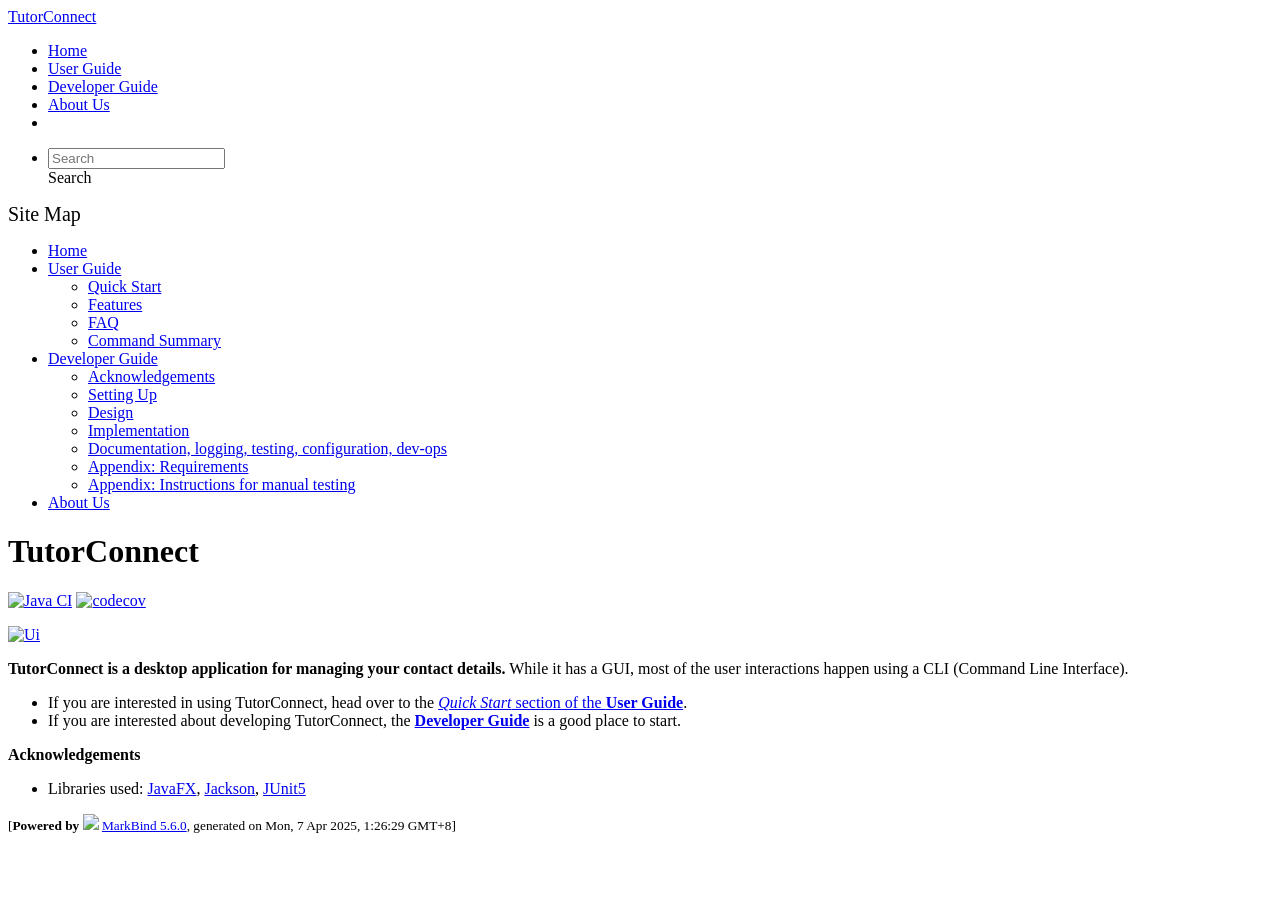
==== index.html @ f3bcaa6d "deploy: 691e866ad6673d917e5876201c3d41cce372ce28" ====
<!DOCTYPE html>
<html>
<head>
    <meta charset="utf-8">
    <meta http-equiv="X-UA-Compatible" content="IE=edge">
    <meta name="generator" content="MarkBind 5.6.0">
    <meta name="viewport" content="width=device-width, initial-scale=1"><title>TutorConnect</title> <link rel="stylesheet" href="/tp/markbind/css/bootstrap.min.css"> <link rel="stylesheet" href="/tp/markbind/fontawesome/css/all.min.css"> <link rel="stylesheet" href="/tp/markbind/glyphicons/css/bootstrap-glyphicons.min.css"><link rel="stylesheet" href="/tp/markbind/css/codeblock-light.min.css"><link rel="stylesheet" href="/tp/markbind/css/markbind.min.css"><link rel="stylesheet" href="/tp/plugins/markbind-plugin-anchors/markbind-plugin-anchors.css"><link rel="stylesheet" href="/tp/plugins/markbind-plugin-tree/markbind-plugin-tree.css">
    
  <link rel="stylesheet" href="/tp/stylesheets/main.css">
<link rel="icon" href="/tp/images/SeEduLogo.png"></head>
<script>
  const baseUrl = '/tp'
</script>
<body >
<div id="app" data-server-rendered="true"><header sticky=""><div data-v-7c0fd418><nav class="navbar navbar-expand-md d-print-none navbar-dark bg-dark" data-v-7c0fd418><div class="container-fluid" data-v-7c0fd418><div class="navbar-left" data-v-7c0fd418><a href="/tp/index.html" title="Home" class="navbar-brand" data-v-7c0fd418>TutorConnect</a></div> <div class="navbar-default" data-v-7c0fd418><ul class="navbar-nav me-auto mt-2 mt-lg-0" data-v-7c0fd418> <li data-v-7c0fd418><a href="/tp/index.html" class="nav-link" data-v-7c0fd418>Home</a></li> <li data-v-7c0fd418><a href="/tp/UserGuide.html" class="nav-link" data-v-7c0fd418>User Guide</a></li> <li data-v-7c0fd418><a href="/tp/DeveloperGuide.html" class="nav-link" data-v-7c0fd418>Developer Guide</a></li> <li data-v-7c0fd418><a href="/tp/AboutUs.html" class="nav-link" data-v-7c0fd418>About Us</a></li> <li data-v-7c0fd418><a href="https://github.com/se-edu/addressbook-level3" target="_blank" class="nav-link" data-v-7c0fd418><span data-v-7c0fd418><span aria-hidden="true" class="fab fa-github" data-v-7c0fd418></span></span></a></li></ul></div> <ul class="navbar-nav navbar-right" data-v-7c0fd418><li data-v-7c0fd418><form class="navbar-form" data-v-7c0fd418><div class="dropdown" style="position:relative;" data-v-4f6e9aec><input data-bs-toggle="dropdown" type="text" placeholder="Search" autocomplete="off" value="" class="form-control" data-v-4f6e9aec> <div class="form-control placeholder-div-hidden" data-v-4f6e9aec>
      Search
    </div> <ul class="dropdown-menu search-dropdown-menu dropdown-menu-hidden dropdown-menu-end" data-v-4f6e9aec></ul></div></form></li></ul></div></nav> <div class="lower-navbar-container" style="display:none;" data-v-7c0fd418><!----> <!----></div></div></header> <div id="flex-body"><nav id="site-nav" data-v-e6005420><div class="site-nav-top" data-v-e6005420><div class="fw-bold mb-2" style="font-size:1.25rem;" data-v-e6005420>Site Map</div></div> <div class="nav-component slim-scroll" data-v-e6005420><div class="site-nav-root"><ul class="site-nav-list site-nav-list-root" data-v-e6005420><li data-v-e6005420><div onclick="handleSiteNavClick(this)" class="site-nav-default-list-item site-nav-list-item-0" data-v-e6005420><a href="/tp/index.html" data-v-e6005420>Home</a></div></li> <li data-v-e6005420><div onclick="handleSiteNavClick(this)" class="site-nav-default-list-item site-nav-list-item-0" data-v-e6005420><a href="/tp/UserGuide.html" data-v-e6005420>User Guide</a> <div class="site-nav-dropdown-btn-container" data-v-e6005420><i onclick="handleSiteNavClick(this.parentNode.parentNode, false); event.stopPropagation();" class="site-nav-dropdown-btn-icon site-nav-rotate-icon" data-v-e6005420><span aria-hidden="true" class="glyphicon glyphicon-menu-down" data-v-e6005420></span></i></div></div><ul class="site-nav-dropdown-container site-nav-dropdown-container-open site-nav-list" data-v-e6005420><li data-v-e6005420><div onclick="handleSiteNavClick(this)" class="site-nav-default-list-item site-nav-list-item-1" data-v-e6005420><a href="/tp/UserGuide.html#quick-start" data-v-e6005420>Quick Start</a></div></li> <li data-v-e6005420><div onclick="handleSiteNavClick(this)" class="site-nav-default-list-item site-nav-list-item-1" data-v-e6005420><a href="/tp/UserGuide.html#features" data-v-e6005420>Features</a></div></li> <li data-v-e6005420><div onclick="handleSiteNavClick(this)" class="site-nav-default-list-item site-nav-list-item-1" data-v-e6005420><a href="/tp/UserGuide.html#faq" data-v-e6005420>FAQ</a></div></li> <li data-v-e6005420><div onclick="handleSiteNavClick(this)" class="site-nav-default-list-item site-nav-list-item-1" data-v-e6005420><a href="/tp/UserGuide.html#faq" data-v-e6005420>Command Summary</a></div></li></ul></li> <li data-v-e6005420><div onclick="handleSiteNavClick(this)" class="site-nav-default-list-item site-nav-list-item-0" data-v-e6005420><a href="/tp/DeveloperGuide.html" data-v-e6005420>Developer Guide</a> <div class="site-nav-dropdown-btn-container" data-v-e6005420><i onclick="handleSiteNavClick(this.parentNode.parentNode, false); event.stopPropagation();" class="site-nav-dropdown-btn-icon site-nav-rotate-icon" data-v-e6005420><span aria-hidden="true" class="glyphicon glyphicon-menu-down" data-v-e6005420></span></i></div></div><ul class="site-nav-dropdown-container site-nav-dropdown-container-open site-nav-list" data-v-e6005420><li data-v-e6005420><div onclick="handleSiteNavClick(this)" class="site-nav-default-list-item site-nav-list-item-1" data-v-e6005420><a href="/tp/DeveloperGuide.html#acknowledgements" data-v-e6005420>Acknowledgements</a></div></li> <li data-v-e6005420><div onclick="handleSiteNavClick(this)" class="site-nav-default-list-item site-nav-list-item-1" data-v-e6005420><a href="/tp/DeveloperGuide.html#setting-up-getting-started" data-v-e6005420>Setting Up</a></div></li> <li data-v-e6005420><div onclick="handleSiteNavClick(this)" class="site-nav-default-list-item site-nav-list-item-1" data-v-e6005420><a href="/tp/DeveloperGuide.html#design" data-v-e6005420>Design</a></div></li> <li data-v-e6005420><div onclick="handleSiteNavClick(this)" class="site-nav-default-list-item site-nav-list-item-1" data-v-e6005420><a href="/tp/DeveloperGuide.html#implementation" data-v-e6005420>Implementation</a></div></li> <li data-v-e6005420><div onclick="handleSiteNavClick(this)" class="site-nav-default-list-item site-nav-list-item-1" data-v-e6005420><a href="/tp/DeveloperGuide.html#documentation-logging-testing-configuration-dev-ops" data-v-e6005420>Documentation, logging, testing, configuration, dev-ops</a></div></li> <li data-v-e6005420><div onclick="handleSiteNavClick(this)" class="site-nav-default-list-item site-nav-list-item-1" data-v-e6005420><a href="/tp/DeveloperGuide.html#appendix-requirements" data-v-e6005420>Appendix: Requirements</a></div></li> <li data-v-e6005420><div onclick="handleSiteNavClick(this)" class="site-nav-default-list-item site-nav-list-item-1" data-v-e6005420><a href="/tp/DeveloperGuide.html#appendix-instructions-for-manual-testing" data-v-e6005420>Appendix: Instructions for manual testing</a></div></li></ul></li> <li data-v-e6005420><div onclick="handleSiteNavClick(this)" class="site-nav-default-list-item site-nav-list-item-0" data-v-e6005420><a href="/tp/AboutUs.html" data-v-e6005420>About Us</a></div></li> <!----></ul></div></div> <!----></nav> <div id="content-wrapper"><h1 id="tutorconnect">TutorConnect<a href="#tutorconnect" onclick="event.stopPropagation()" class="fa fa-anchor"></a></h1> <p><a href="https://github.com/AY2425S2-CS2103-F08-4/tp/actions/workflows/gradle.yml"><img src="https://github.com/AY2425S2-CS2103-F08-4/tp/actions/workflows/gradle.yml/badge.svg" alt="Java CI" class="img-fluid"></a> <a href="https://codecov.io/gh/AY2425S2-CS2103-F08-4/tp"><img src="https://codecov.io/gh/AY2425S2-CS2103-F08-4/tp/graph/badge.svg?token=2KZ8B3FL4R" alt="codecov" class="img-fluid"></a></p> <p><a href="/tp/images/Ui.png" target="_self"><img src="/tp/images/Ui.png" alt="Ui" class="img-fluid"></a></p> <p><strong>TutorConnect is a desktop application for managing your contact details.</strong> While it has a GUI, most of the user interactions happen using a CLI (Command Line Interface).</p> <ul><li>If you are interested in using TutorConnect, head over to the <a href="/tp/UserGuide.html#quick-start"><em>Quick Start</em> section of the <strong>User Guide</strong></a>.</li> <li>If you are interested about developing TutorConnect, the <a href="/tp/DeveloperGuide.html"><strong>Developer Guide</strong></a> is a good place to start.</li></ul> <p><strong>Acknowledgements</strong></p> <ul><li>Libraries used: <a href="https://openjfx.io/">JavaFX</a>, <a href="https://github.com/FasterXML/jackson">Jackson</a>, <a href="https://github.com/junit-team/junit5">JUnit5</a></li></ul></div> <nav id="page-nav" data-v-e6005420><div class="nav-component slim-scroll" data-v-e6005420></div> <!----></nav> <div aria-hidden="true" class="scroll-top-button fa-lg d-print-none" style="display:none;bottom:2%;right:2%;position:fixed;"><i class="fas fa-arrow-circle-up"></i></div></div> <footer><div class="text-center"><small>[<span><strong>Powered by</strong></span> <img src="https://markbind.org/favicon.ico" width="30"> <a href="https://markbind.org/">MarkBind 5.6.0</a>, generated on Mon, 7 Apr 2025, 1:26:29 GMT+8]</small></div></footer></div>
</body><script src="/tp/markbind/js/bootstrap-utility.min.js"></script>
<script src="/tp/markbind/js/polyfill.min.js"></script>
<script src="/tp/markbind/js/vue.min.js"></script>
<script src="/tp/markbind/js/markbind.min.js"></script>
<script src="index.page-vue-render.js"></script>
<script>
  MarkBind.setupWithSearch()
</script>
</html>
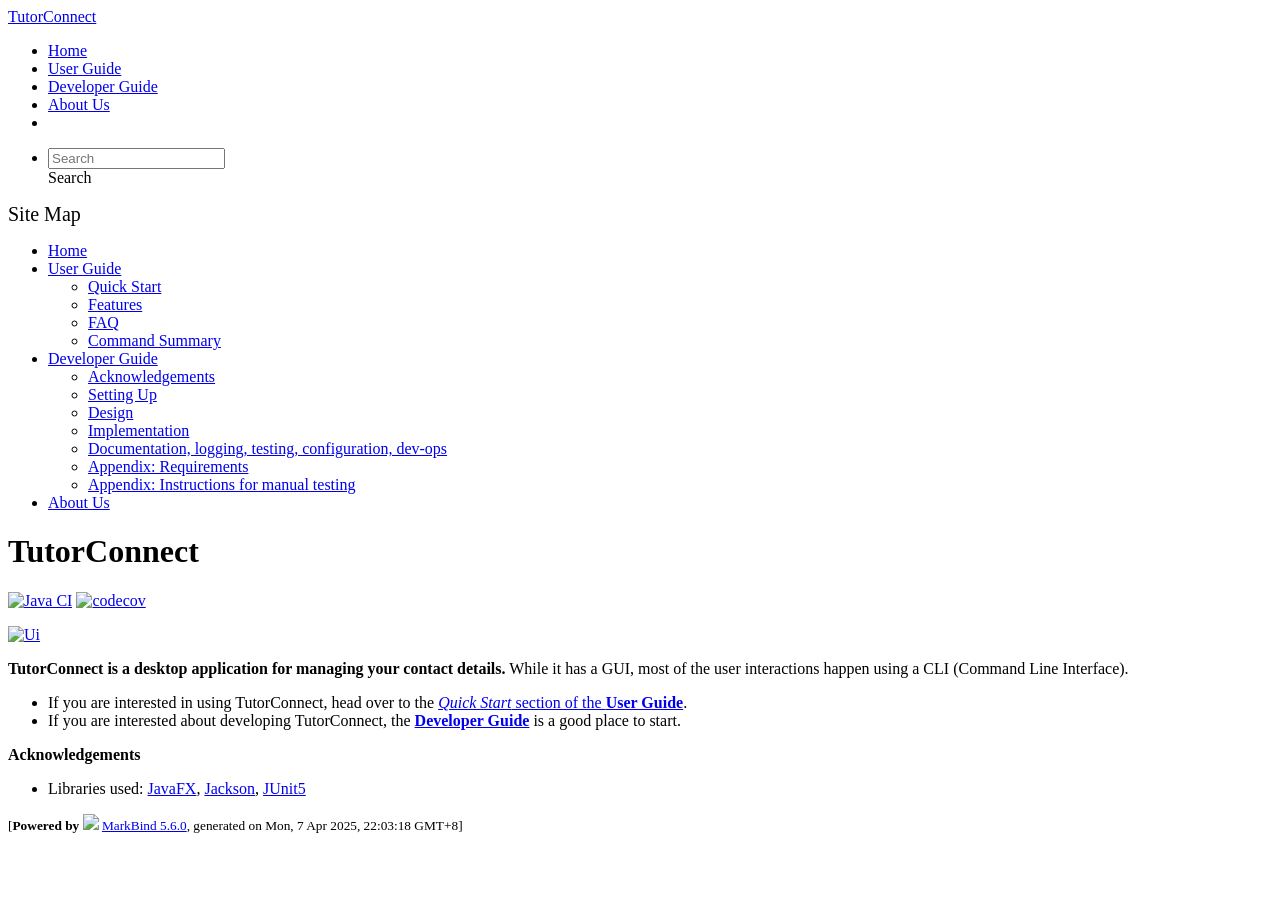
==== commit 46ce066a: "deploy: 313cc366f4152d701119a39ebd73e6bf0dab6361" ====
--- a/index.html
+++ b/index.html
@@ -14,7 +14,7 @@
 <body >
 <div id="app" data-server-rendered="true"><header sticky=""><div data-v-7c0fd418><nav class="navbar navbar-expand-md d-print-none navbar-dark bg-dark" data-v-7c0fd418><div class="container-fluid" data-v-7c0fd418><div class="navbar-left" data-v-7c0fd418><a href="/tp/index.html" title="Home" class="navbar-brand" data-v-7c0fd418>TutorConnect</a></div> <div class="navbar-default" data-v-7c0fd418><ul class="navbar-nav me-auto mt-2 mt-lg-0" data-v-7c0fd418> <li data-v-7c0fd418><a href="/tp/index.html" class="nav-link" data-v-7c0fd418>Home</a></li> <li data-v-7c0fd418><a href="/tp/UserGuide.html" class="nav-link" data-v-7c0fd418>User Guide</a></li> <li data-v-7c0fd418><a href="/tp/DeveloperGuide.html" class="nav-link" data-v-7c0fd418>Developer Guide</a></li> <li data-v-7c0fd418><a href="/tp/AboutUs.html" class="nav-link" data-v-7c0fd418>About Us</a></li> <li data-v-7c0fd418><a href="https://github.com/se-edu/addressbook-level3" target="_blank" class="nav-link" data-v-7c0fd418><span data-v-7c0fd418><span aria-hidden="true" class="fab fa-github" data-v-7c0fd418></span></span></a></li></ul></div> <ul class="navbar-nav navbar-right" data-v-7c0fd418><li data-v-7c0fd418><form class="navbar-form" data-v-7c0fd418><div class="dropdown" style="position:relative;" data-v-4f6e9aec><input data-bs-toggle="dropdown" type="text" placeholder="Search" autocomplete="off" value="" class="form-control" data-v-4f6e9aec> <div class="form-control placeholder-div-hidden" data-v-4f6e9aec>
       Search
-    </div> <ul class="dropdown-menu search-dropdown-menu dropdown-menu-hidden dropdown-menu-end" data-v-4f6e9aec></ul></div></form></li></ul></div></nav> <div class="lower-navbar-container" style="display:none;" data-v-7c0fd418><!----> <!----></div></div></header> <div id="flex-body"><nav id="site-nav" data-v-e6005420><div class="site-nav-top" data-v-e6005420><div class="fw-bold mb-2" style="font-size:1.25rem;" data-v-e6005420>Site Map</div></div> <div class="nav-component slim-scroll" data-v-e6005420><div class="site-nav-root"><ul class="site-nav-list site-nav-list-root" data-v-e6005420><li data-v-e6005420><div onclick="handleSiteNavClick(this)" class="site-nav-default-list-item site-nav-list-item-0" data-v-e6005420><a href="/tp/index.html" data-v-e6005420>Home</a></div></li> <li data-v-e6005420><div onclick="handleSiteNavClick(this)" class="site-nav-default-list-item site-nav-list-item-0" data-v-e6005420><a href="/tp/UserGuide.html" data-v-e6005420>User Guide</a> <div class="site-nav-dropdown-btn-container" data-v-e6005420><i onclick="handleSiteNavClick(this.parentNode.parentNode, false); event.stopPropagation();" class="site-nav-dropdown-btn-icon site-nav-rotate-icon" data-v-e6005420><span aria-hidden="true" class="glyphicon glyphicon-menu-down" data-v-e6005420></span></i></div></div><ul class="site-nav-dropdown-container site-nav-dropdown-container-open site-nav-list" data-v-e6005420><li data-v-e6005420><div onclick="handleSiteNavClick(this)" class="site-nav-default-list-item site-nav-list-item-1" data-v-e6005420><a href="/tp/UserGuide.html#quick-start" data-v-e6005420>Quick Start</a></div></li> <li data-v-e6005420><div onclick="handleSiteNavClick(this)" class="site-nav-default-list-item site-nav-list-item-1" data-v-e6005420><a href="/tp/UserGuide.html#features" data-v-e6005420>Features</a></div></li> <li data-v-e6005420><div onclick="handleSiteNavClick(this)" class="site-nav-default-list-item site-nav-list-item-1" data-v-e6005420><a href="/tp/UserGuide.html#faq" data-v-e6005420>FAQ</a></div></li> <li data-v-e6005420><div onclick="handleSiteNavClick(this)" class="site-nav-default-list-item site-nav-list-item-1" data-v-e6005420><a href="/tp/UserGuide.html#faq" data-v-e6005420>Command Summary</a></div></li></ul></li> <li data-v-e6005420><div onclick="handleSiteNavClick(this)" class="site-nav-default-list-item site-nav-list-item-0" data-v-e6005420><a href="/tp/DeveloperGuide.html" data-v-e6005420>Developer Guide</a> <div class="site-nav-dropdown-btn-container" data-v-e6005420><i onclick="handleSiteNavClick(this.parentNode.parentNode, false); event.stopPropagation();" class="site-nav-dropdown-btn-icon site-nav-rotate-icon" data-v-e6005420><span aria-hidden="true" class="glyphicon glyphicon-menu-down" data-v-e6005420></span></i></div></div><ul class="site-nav-dropdown-container site-nav-dropdown-container-open site-nav-list" data-v-e6005420><li data-v-e6005420><div onclick="handleSiteNavClick(this)" class="site-nav-default-list-item site-nav-list-item-1" data-v-e6005420><a href="/tp/DeveloperGuide.html#acknowledgements" data-v-e6005420>Acknowledgements</a></div></li> <li data-v-e6005420><div onclick="handleSiteNavClick(this)" class="site-nav-default-list-item site-nav-list-item-1" data-v-e6005420><a href="/tp/DeveloperGuide.html#setting-up-getting-started" data-v-e6005420>Setting Up</a></div></li> <li data-v-e6005420><div onclick="handleSiteNavClick(this)" class="site-nav-default-list-item site-nav-list-item-1" data-v-e6005420><a href="/tp/DeveloperGuide.html#design" data-v-e6005420>Design</a></div></li> <li data-v-e6005420><div onclick="handleSiteNavClick(this)" class="site-nav-default-list-item site-nav-list-item-1" data-v-e6005420><a href="/tp/DeveloperGuide.html#implementation" data-v-e6005420>Implementation</a></div></li> <li data-v-e6005420><div onclick="handleSiteNavClick(this)" class="site-nav-default-list-item site-nav-list-item-1" data-v-e6005420><a href="/tp/DeveloperGuide.html#documentation-logging-testing-configuration-dev-ops" data-v-e6005420>Documentation, logging, testing, configuration, dev-ops</a></div></li> <li data-v-e6005420><div onclick="handleSiteNavClick(this)" class="site-nav-default-list-item site-nav-list-item-1" data-v-e6005420><a href="/tp/DeveloperGuide.html#appendix-requirements" data-v-e6005420>Appendix: Requirements</a></div></li> <li data-v-e6005420><div onclick="handleSiteNavClick(this)" class="site-nav-default-list-item site-nav-list-item-1" data-v-e6005420><a href="/tp/DeveloperGuide.html#appendix-instructions-for-manual-testing" data-v-e6005420>Appendix: Instructions for manual testing</a></div></li></ul></li> <li data-v-e6005420><div onclick="handleSiteNavClick(this)" class="site-nav-default-list-item site-nav-list-item-0" data-v-e6005420><a href="/tp/AboutUs.html" data-v-e6005420>About Us</a></div></li> <!----></ul></div></div> <!----></nav> <div id="content-wrapper"><h1 id="tutorconnect">TutorConnect<a href="#tutorconnect" onclick="event.stopPropagation()" class="fa fa-anchor"></a></h1> <p><a href="https://github.com/AY2425S2-CS2103-F08-4/tp/actions/workflows/gradle.yml"><img src="https://github.com/AY2425S2-CS2103-F08-4/tp/actions/workflows/gradle.yml/badge.svg" alt="Java CI" class="img-fluid"></a> <a href="https://codecov.io/gh/AY2425S2-CS2103-F08-4/tp"><img src="https://codecov.io/gh/AY2425S2-CS2103-F08-4/tp/graph/badge.svg?token=2KZ8B3FL4R" alt="codecov" class="img-fluid"></a></p> <p><a href="/tp/images/Ui.png" target="_self"><img src="/tp/images/Ui.png" alt="Ui" class="img-fluid"></a></p> <p><strong>TutorConnect is a desktop application for managing your contact details.</strong> While it has a GUI, most of the user interactions happen using a CLI (Command Line Interface).</p> <ul><li>If you are interested in using TutorConnect, head over to the <a href="/tp/UserGuide.html#quick-start"><em>Quick Start</em> section of the <strong>User Guide</strong></a>.</li> <li>If you are interested about developing TutorConnect, the <a href="/tp/DeveloperGuide.html"><strong>Developer Guide</strong></a> is a good place to start.</li></ul> <p><strong>Acknowledgements</strong></p> <ul><li>Libraries used: <a href="https://openjfx.io/">JavaFX</a>, <a href="https://github.com/FasterXML/jackson">Jackson</a>, <a href="https://github.com/junit-team/junit5">JUnit5</a></li></ul></div> <nav id="page-nav" data-v-e6005420><div class="nav-component slim-scroll" data-v-e6005420></div> <!----></nav> <div aria-hidden="true" class="scroll-top-button fa-lg d-print-none" style="display:none;bottom:2%;right:2%;position:fixed;"><i class="fas fa-arrow-circle-up"></i></div></div> <footer><div class="text-center"><small>[<span><strong>Powered by</strong></span> <img src="https://markbind.org/favicon.ico" width="30"> <a href="https://markbind.org/">MarkBind 5.6.0</a>, generated on Mon, 7 Apr 2025, 1:26:29 GMT+8]</small></div></footer></div>
+    </div> <ul class="dropdown-menu search-dropdown-menu dropdown-menu-hidden dropdown-menu-end" data-v-4f6e9aec></ul></div></form></li></ul></div></nav> <div class="lower-navbar-container" style="display:none;" data-v-7c0fd418><!----> <!----></div></div></header> <div id="flex-body"><nav id="site-nav" data-v-e6005420><div class="site-nav-top" data-v-e6005420><div class="fw-bold mb-2" style="font-size:1.25rem;" data-v-e6005420>Site Map</div></div> <div class="nav-component slim-scroll" data-v-e6005420><div class="site-nav-root"><ul class="site-nav-list site-nav-list-root" data-v-e6005420><li data-v-e6005420><div onclick="handleSiteNavClick(this)" class="site-nav-default-list-item site-nav-list-item-0" data-v-e6005420><a href="/tp/index.html" data-v-e6005420>Home</a></div></li> <li data-v-e6005420><div onclick="handleSiteNavClick(this)" class="site-nav-default-list-item site-nav-list-item-0" data-v-e6005420><a href="/tp/UserGuide.html" data-v-e6005420>User Guide</a> <div class="site-nav-dropdown-btn-container" data-v-e6005420><i onclick="handleSiteNavClick(this.parentNode.parentNode, false); event.stopPropagation();" class="site-nav-dropdown-btn-icon site-nav-rotate-icon" data-v-e6005420><span aria-hidden="true" class="glyphicon glyphicon-menu-down" data-v-e6005420></span></i></div></div><ul class="site-nav-dropdown-container site-nav-dropdown-container-open site-nav-list" data-v-e6005420><li data-v-e6005420><div onclick="handleSiteNavClick(this)" class="site-nav-default-list-item site-nav-list-item-1" data-v-e6005420><a href="/tp/UserGuide.html#quick-start" data-v-e6005420>Quick Start</a></div></li> <li data-v-e6005420><div onclick="handleSiteNavClick(this)" class="site-nav-default-list-item site-nav-list-item-1" data-v-e6005420><a href="/tp/UserGuide.html#features" data-v-e6005420>Features</a></div></li> <li data-v-e6005420><div onclick="handleSiteNavClick(this)" class="site-nav-default-list-item site-nav-list-item-1" data-v-e6005420><a href="/tp/UserGuide.html#faq" data-v-e6005420>FAQ</a></div></li> <li data-v-e6005420><div onclick="handleSiteNavClick(this)" class="site-nav-default-list-item site-nav-list-item-1" data-v-e6005420><a href="/tp/UserGuide.html#faq" data-v-e6005420>Command Summary</a></div></li></ul></li> <li data-v-e6005420><div onclick="handleSiteNavClick(this)" class="site-nav-default-list-item site-nav-list-item-0" data-v-e6005420><a href="/tp/DeveloperGuide.html" data-v-e6005420>Developer Guide</a> <div class="site-nav-dropdown-btn-container" data-v-e6005420><i onclick="handleSiteNavClick(this.parentNode.parentNode, false); event.stopPropagation();" class="site-nav-dropdown-btn-icon site-nav-rotate-icon" data-v-e6005420><span aria-hidden="true" class="glyphicon glyphicon-menu-down" data-v-e6005420></span></i></div></div><ul class="site-nav-dropdown-container site-nav-dropdown-container-open site-nav-list" data-v-e6005420><li data-v-e6005420><div onclick="handleSiteNavClick(this)" class="site-nav-default-list-item site-nav-list-item-1" data-v-e6005420><a href="/tp/DeveloperGuide.html#acknowledgements" data-v-e6005420>Acknowledgements</a></div></li> <li data-v-e6005420><div onclick="handleSiteNavClick(this)" class="site-nav-default-list-item site-nav-list-item-1" data-v-e6005420><a href="/tp/DeveloperGuide.html#setting-up-getting-started" data-v-e6005420>Setting Up</a></div></li> <li data-v-e6005420><div onclick="handleSiteNavClick(this)" class="site-nav-default-list-item site-nav-list-item-1" data-v-e6005420><a href="/tp/DeveloperGuide.html#design" data-v-e6005420>Design</a></div></li> <li data-v-e6005420><div onclick="handleSiteNavClick(this)" class="site-nav-default-list-item site-nav-list-item-1" data-v-e6005420><a href="/tp/DeveloperGuide.html#implementation" data-v-e6005420>Implementation</a></div></li> <li data-v-e6005420><div onclick="handleSiteNavClick(this)" class="site-nav-default-list-item site-nav-list-item-1" data-v-e6005420><a href="/tp/DeveloperGuide.html#documentation-logging-testing-configuration-dev-ops" data-v-e6005420>Documentation, logging, testing, configuration, dev-ops</a></div></li> <li data-v-e6005420><div onclick="handleSiteNavClick(this)" class="site-nav-default-list-item site-nav-list-item-1" data-v-e6005420><a href="/tp/DeveloperGuide.html#appendix-requirements" data-v-e6005420>Appendix: Requirements</a></div></li> <li data-v-e6005420><div onclick="handleSiteNavClick(this)" class="site-nav-default-list-item site-nav-list-item-1" data-v-e6005420><a href="/tp/DeveloperGuide.html#appendix-instructions-for-manual-testing" data-v-e6005420>Appendix: Instructions for manual testing</a></div></li></ul></li> <li data-v-e6005420><div onclick="handleSiteNavClick(this)" class="site-nav-default-list-item site-nav-list-item-0" data-v-e6005420><a href="/tp/AboutUs.html" data-v-e6005420>About Us</a></div></li> <!----></ul></div></div> <!----></nav> <div id="content-wrapper"><h1 id="tutorconnect">TutorConnect<a href="#tutorconnect" onclick="event.stopPropagation()" class="fa fa-anchor"></a></h1> <p><a href="https://github.com/AY2425S2-CS2103-F08-4/tp/actions/workflows/gradle.yml"><img src="https://github.com/AY2425S2-CS2103-F08-4/tp/actions/workflows/gradle.yml/badge.svg" alt="Java CI" class="img-fluid"></a> <a href="https://codecov.io/gh/AY2425S2-CS2103-F08-4/tp"><img src="https://codecov.io/gh/AY2425S2-CS2103-F08-4/tp/graph/badge.svg?token=2KZ8B3FL4R" alt="codecov" class="img-fluid"></a></p> <p><a href="/tp/images/Ui.png" target="_self"><img src="/tp/images/Ui.png" alt="Ui" class="img-fluid"></a></p> <p><strong>TutorConnect is a desktop application for managing your contact details.</strong> While it has a GUI, most of the user interactions happen using a CLI (Command Line Interface).</p> <ul><li>If you are interested in using TutorConnect, head over to the <a href="/tp/UserGuide.html#quick-start"><em>Quick Start</em> section of the <strong>User Guide</strong></a>.</li> <li>If you are interested about developing TutorConnect, the <a href="/tp/DeveloperGuide.html"><strong>Developer Guide</strong></a> is a good place to start.</li></ul> <p><strong>Acknowledgements</strong></p> <ul><li>Libraries used: <a href="https://openjfx.io/">JavaFX</a>, <a href="https://github.com/FasterXML/jackson">Jackson</a>, <a href="https://github.com/junit-team/junit5">JUnit5</a></li></ul></div> <nav id="page-nav" data-v-e6005420><div class="nav-component slim-scroll" data-v-e6005420></div> <!----></nav> <div aria-hidden="true" class="scroll-top-button fa-lg d-print-none" style="display:none;bottom:2%;right:2%;position:fixed;"><i class="fas fa-arrow-circle-up"></i></div></div> <footer><div class="text-center"><small>[<span><strong>Powered by</strong></span> <img src="https://markbind.org/favicon.ico" width="30"> <a href="https://markbind.org/">MarkBind 5.6.0</a>, generated on Mon, 7 Apr 2025, 22:03:18 GMT+8]</small></div></footer></div>
 </body><script src="/tp/markbind/js/bootstrap-utility.min.js"></script>
 <script src="/tp/markbind/js/polyfill.min.js"></script>
 <script src="/tp/markbind/js/vue.min.js"></script>
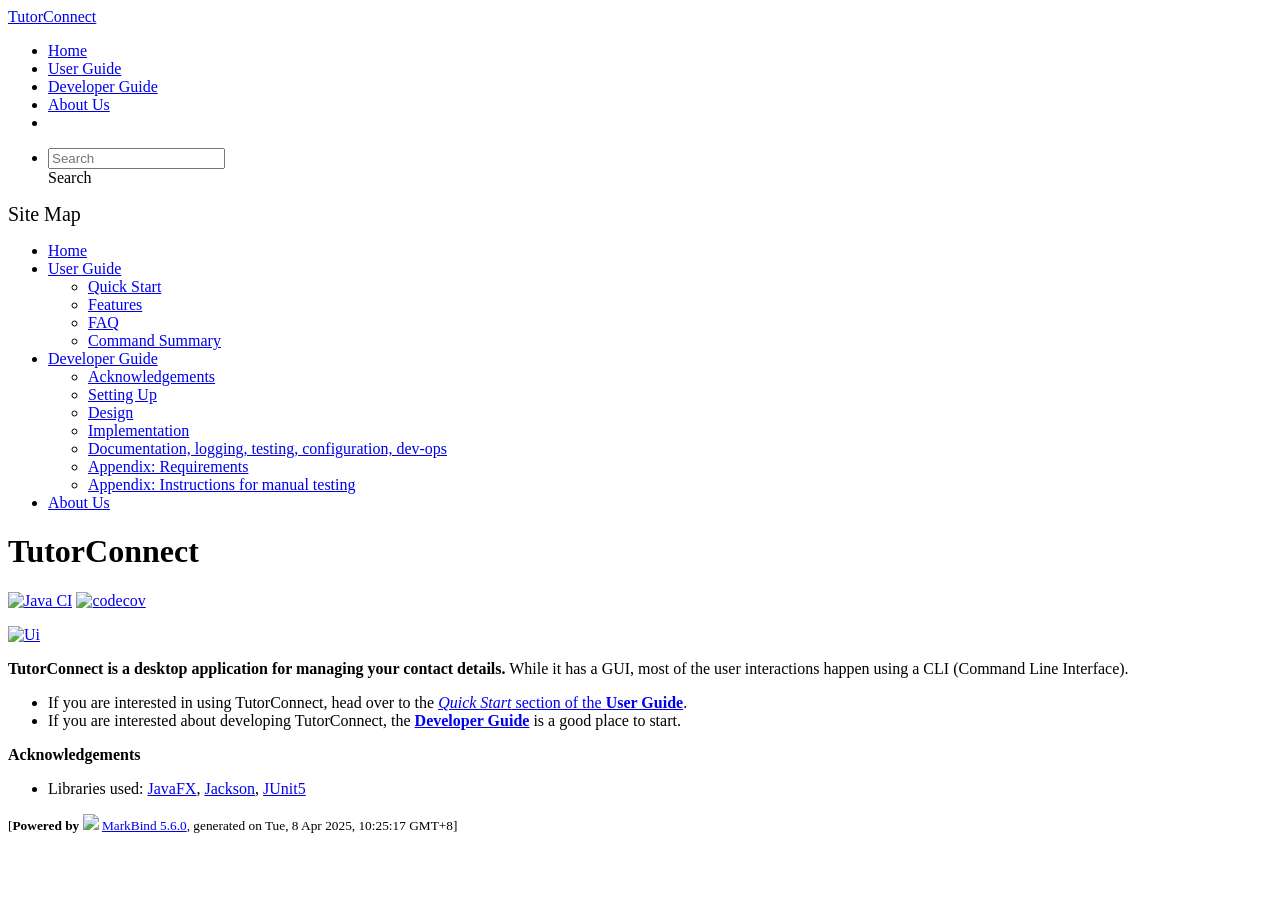
==== commit 90583f92: "deploy: f0ab851da2a7ba49e7e0b99dc506314cddd30b6e" ====
--- a/index.html
+++ b/index.html
@@ -14,7 +14,7 @@
 <body >
 <div id="app" data-server-rendered="true"><header sticky=""><div data-v-7c0fd418><nav class="navbar navbar-expand-md d-print-none navbar-dark bg-dark" data-v-7c0fd418><div class="container-fluid" data-v-7c0fd418><div class="navbar-left" data-v-7c0fd418><a href="/tp/index.html" title="Home" class="navbar-brand" data-v-7c0fd418>TutorConnect</a></div> <div class="navbar-default" data-v-7c0fd418><ul class="navbar-nav me-auto mt-2 mt-lg-0" data-v-7c0fd418> <li data-v-7c0fd418><a href="/tp/index.html" class="nav-link" data-v-7c0fd418>Home</a></li> <li data-v-7c0fd418><a href="/tp/UserGuide.html" class="nav-link" data-v-7c0fd418>User Guide</a></li> <li data-v-7c0fd418><a href="/tp/DeveloperGuide.html" class="nav-link" data-v-7c0fd418>Developer Guide</a></li> <li data-v-7c0fd418><a href="/tp/AboutUs.html" class="nav-link" data-v-7c0fd418>About Us</a></li> <li data-v-7c0fd418><a href="https://github.com/se-edu/addressbook-level3" target="_blank" class="nav-link" data-v-7c0fd418><span data-v-7c0fd418><span aria-hidden="true" class="fab fa-github" data-v-7c0fd418></span></span></a></li></ul></div> <ul class="navbar-nav navbar-right" data-v-7c0fd418><li data-v-7c0fd418><form class="navbar-form" data-v-7c0fd418><div class="dropdown" style="position:relative;" data-v-4f6e9aec><input data-bs-toggle="dropdown" type="text" placeholder="Search" autocomplete="off" value="" class="form-control" data-v-4f6e9aec> <div class="form-control placeholder-div-hidden" data-v-4f6e9aec>
       Search
-    </div> <ul class="dropdown-menu search-dropdown-menu dropdown-menu-hidden dropdown-menu-end" data-v-4f6e9aec></ul></div></form></li></ul></div></nav> <div class="lower-navbar-container" style="display:none;" data-v-7c0fd418><!----> <!----></div></div></header> <div id="flex-body"><nav id="site-nav" data-v-e6005420><div class="site-nav-top" data-v-e6005420><div class="fw-bold mb-2" style="font-size:1.25rem;" data-v-e6005420>Site Map</div></div> <div class="nav-component slim-scroll" data-v-e6005420><div class="site-nav-root"><ul class="site-nav-list site-nav-list-root" data-v-e6005420><li data-v-e6005420><div onclick="handleSiteNavClick(this)" class="site-nav-default-list-item site-nav-list-item-0" data-v-e6005420><a href="/tp/index.html" data-v-e6005420>Home</a></div></li> <li data-v-e6005420><div onclick="handleSiteNavClick(this)" class="site-nav-default-list-item site-nav-list-item-0" data-v-e6005420><a href="/tp/UserGuide.html" data-v-e6005420>User Guide</a> <div class="site-nav-dropdown-btn-container" data-v-e6005420><i onclick="handleSiteNavClick(this.parentNode.parentNode, false); event.stopPropagation();" class="site-nav-dropdown-btn-icon site-nav-rotate-icon" data-v-e6005420><span aria-hidden="true" class="glyphicon glyphicon-menu-down" data-v-e6005420></span></i></div></div><ul class="site-nav-dropdown-container site-nav-dropdown-container-open site-nav-list" data-v-e6005420><li data-v-e6005420><div onclick="handleSiteNavClick(this)" class="site-nav-default-list-item site-nav-list-item-1" data-v-e6005420><a href="/tp/UserGuide.html#quick-start" data-v-e6005420>Quick Start</a></div></li> <li data-v-e6005420><div onclick="handleSiteNavClick(this)" class="site-nav-default-list-item site-nav-list-item-1" data-v-e6005420><a href="/tp/UserGuide.html#features" data-v-e6005420>Features</a></div></li> <li data-v-e6005420><div onclick="handleSiteNavClick(this)" class="site-nav-default-list-item site-nav-list-item-1" data-v-e6005420><a href="/tp/UserGuide.html#faq" data-v-e6005420>FAQ</a></div></li> <li data-v-e6005420><div onclick="handleSiteNavClick(this)" class="site-nav-default-list-item site-nav-list-item-1" data-v-e6005420><a href="/tp/UserGuide.html#faq" data-v-e6005420>Command Summary</a></div></li></ul></li> <li data-v-e6005420><div onclick="handleSiteNavClick(this)" class="site-nav-default-list-item site-nav-list-item-0" data-v-e6005420><a href="/tp/DeveloperGuide.html" data-v-e6005420>Developer Guide</a> <div class="site-nav-dropdown-btn-container" data-v-e6005420><i onclick="handleSiteNavClick(this.parentNode.parentNode, false); event.stopPropagation();" class="site-nav-dropdown-btn-icon site-nav-rotate-icon" data-v-e6005420><span aria-hidden="true" class="glyphicon glyphicon-menu-down" data-v-e6005420></span></i></div></div><ul class="site-nav-dropdown-container site-nav-dropdown-container-open site-nav-list" data-v-e6005420><li data-v-e6005420><div onclick="handleSiteNavClick(this)" class="site-nav-default-list-item site-nav-list-item-1" data-v-e6005420><a href="/tp/DeveloperGuide.html#acknowledgements" data-v-e6005420>Acknowledgements</a></div></li> <li data-v-e6005420><div onclick="handleSiteNavClick(this)" class="site-nav-default-list-item site-nav-list-item-1" data-v-e6005420><a href="/tp/DeveloperGuide.html#setting-up-getting-started" data-v-e6005420>Setting Up</a></div></li> <li data-v-e6005420><div onclick="handleSiteNavClick(this)" class="site-nav-default-list-item site-nav-list-item-1" data-v-e6005420><a href="/tp/DeveloperGuide.html#design" data-v-e6005420>Design</a></div></li> <li data-v-e6005420><div onclick="handleSiteNavClick(this)" class="site-nav-default-list-item site-nav-list-item-1" data-v-e6005420><a href="/tp/DeveloperGuide.html#implementation" data-v-e6005420>Implementation</a></div></li> <li data-v-e6005420><div onclick="handleSiteNavClick(this)" class="site-nav-default-list-item site-nav-list-item-1" data-v-e6005420><a href="/tp/DeveloperGuide.html#documentation-logging-testing-configuration-dev-ops" data-v-e6005420>Documentation, logging, testing, configuration, dev-ops</a></div></li> <li data-v-e6005420><div onclick="handleSiteNavClick(this)" class="site-nav-default-list-item site-nav-list-item-1" data-v-e6005420><a href="/tp/DeveloperGuide.html#appendix-requirements" data-v-e6005420>Appendix: Requirements</a></div></li> <li data-v-e6005420><div onclick="handleSiteNavClick(this)" class="site-nav-default-list-item site-nav-list-item-1" data-v-e6005420><a href="/tp/DeveloperGuide.html#appendix-instructions-for-manual-testing" data-v-e6005420>Appendix: Instructions for manual testing</a></div></li></ul></li> <li data-v-e6005420><div onclick="handleSiteNavClick(this)" class="site-nav-default-list-item site-nav-list-item-0" data-v-e6005420><a href="/tp/AboutUs.html" data-v-e6005420>About Us</a></div></li> <!----></ul></div></div> <!----></nav> <div id="content-wrapper"><h1 id="tutorconnect">TutorConnect<a href="#tutorconnect" onclick="event.stopPropagation()" class="fa fa-anchor"></a></h1> <p><a href="https://github.com/AY2425S2-CS2103-F08-4/tp/actions/workflows/gradle.yml"><img src="https://github.com/AY2425S2-CS2103-F08-4/tp/actions/workflows/gradle.yml/badge.svg" alt="Java CI" class="img-fluid"></a> <a href="https://codecov.io/gh/AY2425S2-CS2103-F08-4/tp"><img src="https://codecov.io/gh/AY2425S2-CS2103-F08-4/tp/graph/badge.svg?token=2KZ8B3FL4R" alt="codecov" class="img-fluid"></a></p> <p><a href="/tp/images/Ui.png" target="_self"><img src="/tp/images/Ui.png" alt="Ui" class="img-fluid"></a></p> <p><strong>TutorConnect is a desktop application for managing your contact details.</strong> While it has a GUI, most of the user interactions happen using a CLI (Command Line Interface).</p> <ul><li>If you are interested in using TutorConnect, head over to the <a href="/tp/UserGuide.html#quick-start"><em>Quick Start</em> section of the <strong>User Guide</strong></a>.</li> <li>If you are interested about developing TutorConnect, the <a href="/tp/DeveloperGuide.html"><strong>Developer Guide</strong></a> is a good place to start.</li></ul> <p><strong>Acknowledgements</strong></p> <ul><li>Libraries used: <a href="https://openjfx.io/">JavaFX</a>, <a href="https://github.com/FasterXML/jackson">Jackson</a>, <a href="https://github.com/junit-team/junit5">JUnit5</a></li></ul></div> <nav id="page-nav" data-v-e6005420><div class="nav-component slim-scroll" data-v-e6005420></div> <!----></nav> <div aria-hidden="true" class="scroll-top-button fa-lg d-print-none" style="display:none;bottom:2%;right:2%;position:fixed;"><i class="fas fa-arrow-circle-up"></i></div></div> <footer><div class="text-center"><small>[<span><strong>Powered by</strong></span> <img src="https://markbind.org/favicon.ico" width="30"> <a href="https://markbind.org/">MarkBind 5.6.0</a>, generated on Mon, 7 Apr 2025, 22:03:18 GMT+8]</small></div></footer></div>
+    </div> <ul class="dropdown-menu search-dropdown-menu dropdown-menu-hidden dropdown-menu-end" data-v-4f6e9aec></ul></div></form></li></ul></div></nav> <div class="lower-navbar-container" style="display:none;" data-v-7c0fd418><!----> <!----></div></div></header> <div id="flex-body"><nav id="site-nav" data-v-e6005420><div class="site-nav-top" data-v-e6005420><div class="fw-bold mb-2" style="font-size:1.25rem;" data-v-e6005420>Site Map</div></div> <div class="nav-component slim-scroll" data-v-e6005420><div class="site-nav-root"><ul class="site-nav-list site-nav-list-root" data-v-e6005420><li data-v-e6005420><div onclick="handleSiteNavClick(this)" class="site-nav-default-list-item site-nav-list-item-0" data-v-e6005420><a href="/tp/index.html" data-v-e6005420>Home</a></div></li> <li data-v-e6005420><div onclick="handleSiteNavClick(this)" class="site-nav-default-list-item site-nav-list-item-0" data-v-e6005420><a href="/tp/UserGuide.html" data-v-e6005420>User Guide</a> <div class="site-nav-dropdown-btn-container" data-v-e6005420><i onclick="handleSiteNavClick(this.parentNode.parentNode, false); event.stopPropagation();" class="site-nav-dropdown-btn-icon site-nav-rotate-icon" data-v-e6005420><span aria-hidden="true" class="glyphicon glyphicon-menu-down" data-v-e6005420></span></i></div></div><ul class="site-nav-dropdown-container site-nav-dropdown-container-open site-nav-list" data-v-e6005420><li data-v-e6005420><div onclick="handleSiteNavClick(this)" class="site-nav-default-list-item site-nav-list-item-1" data-v-e6005420><a href="/tp/UserGuide.html#quick-start" data-v-e6005420>Quick Start</a></div></li> <li data-v-e6005420><div onclick="handleSiteNavClick(this)" class="site-nav-default-list-item site-nav-list-item-1" data-v-e6005420><a href="/tp/UserGuide.html#features" data-v-e6005420>Features</a></div></li> <li data-v-e6005420><div onclick="handleSiteNavClick(this)" class="site-nav-default-list-item site-nav-list-item-1" data-v-e6005420><a href="/tp/UserGuide.html#faq" data-v-e6005420>FAQ</a></div></li> <li data-v-e6005420><div onclick="handleSiteNavClick(this)" class="site-nav-default-list-item site-nav-list-item-1" data-v-e6005420><a href="/tp/UserGuide.html#faq" data-v-e6005420>Command Summary</a></div></li></ul></li> <li data-v-e6005420><div onclick="handleSiteNavClick(this)" class="site-nav-default-list-item site-nav-list-item-0" data-v-e6005420><a href="/tp/DeveloperGuide.html" data-v-e6005420>Developer Guide</a> <div class="site-nav-dropdown-btn-container" data-v-e6005420><i onclick="handleSiteNavClick(this.parentNode.parentNode, false); event.stopPropagation();" class="site-nav-dropdown-btn-icon site-nav-rotate-icon" data-v-e6005420><span aria-hidden="true" class="glyphicon glyphicon-menu-down" data-v-e6005420></span></i></div></div><ul class="site-nav-dropdown-container site-nav-dropdown-container-open site-nav-list" data-v-e6005420><li data-v-e6005420><div onclick="handleSiteNavClick(this)" class="site-nav-default-list-item site-nav-list-item-1" data-v-e6005420><a href="/tp/DeveloperGuide.html#acknowledgements" data-v-e6005420>Acknowledgements</a></div></li> <li data-v-e6005420><div onclick="handleSiteNavClick(this)" class="site-nav-default-list-item site-nav-list-item-1" data-v-e6005420><a href="/tp/DeveloperGuide.html#setting-up-getting-started" data-v-e6005420>Setting Up</a></div></li> <li data-v-e6005420><div onclick="handleSiteNavClick(this)" class="site-nav-default-list-item site-nav-list-item-1" data-v-e6005420><a href="/tp/DeveloperGuide.html#design" data-v-e6005420>Design</a></div></li> <li data-v-e6005420><div onclick="handleSiteNavClick(this)" class="site-nav-default-list-item site-nav-list-item-1" data-v-e6005420><a href="/tp/DeveloperGuide.html#implementation" data-v-e6005420>Implementation</a></div></li> <li data-v-e6005420><div onclick="handleSiteNavClick(this)" class="site-nav-default-list-item site-nav-list-item-1" data-v-e6005420><a href="/tp/DeveloperGuide.html#documentation-logging-testing-configuration-dev-ops" data-v-e6005420>Documentation, logging, testing, configuration, dev-ops</a></div></li> <li data-v-e6005420><div onclick="handleSiteNavClick(this)" class="site-nav-default-list-item site-nav-list-item-1" data-v-e6005420><a href="/tp/DeveloperGuide.html#appendix-requirements" data-v-e6005420>Appendix: Requirements</a></div></li> <li data-v-e6005420><div onclick="handleSiteNavClick(this)" class="site-nav-default-list-item site-nav-list-item-1" data-v-e6005420><a href="/tp/DeveloperGuide.html#appendix-instructions-for-manual-testing" data-v-e6005420>Appendix: Instructions for manual testing</a></div></li></ul></li> <li data-v-e6005420><div onclick="handleSiteNavClick(this)" class="site-nav-default-list-item site-nav-list-item-0" data-v-e6005420><a href="/tp/AboutUs.html" data-v-e6005420>About Us</a></div></li> <!----></ul></div></div> <!----></nav> <div id="content-wrapper"><h1 id="tutorconnect">TutorConnect<a href="#tutorconnect" onclick="event.stopPropagation()" class="fa fa-anchor"></a></h1> <p><a href="https://github.com/AY2425S2-CS2103-F08-4/tp/actions/workflows/gradle.yml"><img src="https://github.com/AY2425S2-CS2103-F08-4/tp/actions/workflows/gradle.yml/badge.svg" alt="Java CI" class="img-fluid"></a> <a href="https://codecov.io/gh/AY2425S2-CS2103-F08-4/tp"><img src="https://codecov.io/gh/AY2425S2-CS2103-F08-4/tp/graph/badge.svg?token=2KZ8B3FL4R" alt="codecov" class="img-fluid"></a></p> <p><a href="/tp/images/Ui.png" target="_self"><img src="/tp/images/Ui.png" alt="Ui" class="img-fluid"></a></p> <p><strong>TutorConnect is a desktop application for managing your contact details.</strong> While it has a GUI, most of the user interactions happen using a CLI (Command Line Interface).</p> <ul><li>If you are interested in using TutorConnect, head over to the <a href="/tp/UserGuide.html#quick-start"><em>Quick Start</em> section of the <strong>User Guide</strong></a>.</li> <li>If you are interested about developing TutorConnect, the <a href="/tp/DeveloperGuide.html"><strong>Developer Guide</strong></a> is a good place to start.</li></ul> <p><strong>Acknowledgements</strong></p> <ul><li>Libraries used: <a href="https://openjfx.io/">JavaFX</a>, <a href="https://github.com/FasterXML/jackson">Jackson</a>, <a href="https://github.com/junit-team/junit5">JUnit5</a></li></ul></div> <nav id="page-nav" data-v-e6005420><div class="nav-component slim-scroll" data-v-e6005420></div> <!----></nav> <div aria-hidden="true" class="scroll-top-button fa-lg d-print-none" style="display:none;bottom:2%;right:2%;position:fixed;"><i class="fas fa-arrow-circle-up"></i></div></div> <footer><div class="text-center"><small>[<span><strong>Powered by</strong></span> <img src="https://markbind.org/favicon.ico" width="30"> <a href="https://markbind.org/">MarkBind 5.6.0</a>, generated on Tue, 8 Apr 2025, 10:25:17 GMT+8]</small></div></footer></div>
 </body><script src="/tp/markbind/js/bootstrap-utility.min.js"></script>
 <script src="/tp/markbind/js/polyfill.min.js"></script>
 <script src="/tp/markbind/js/vue.min.js"></script>
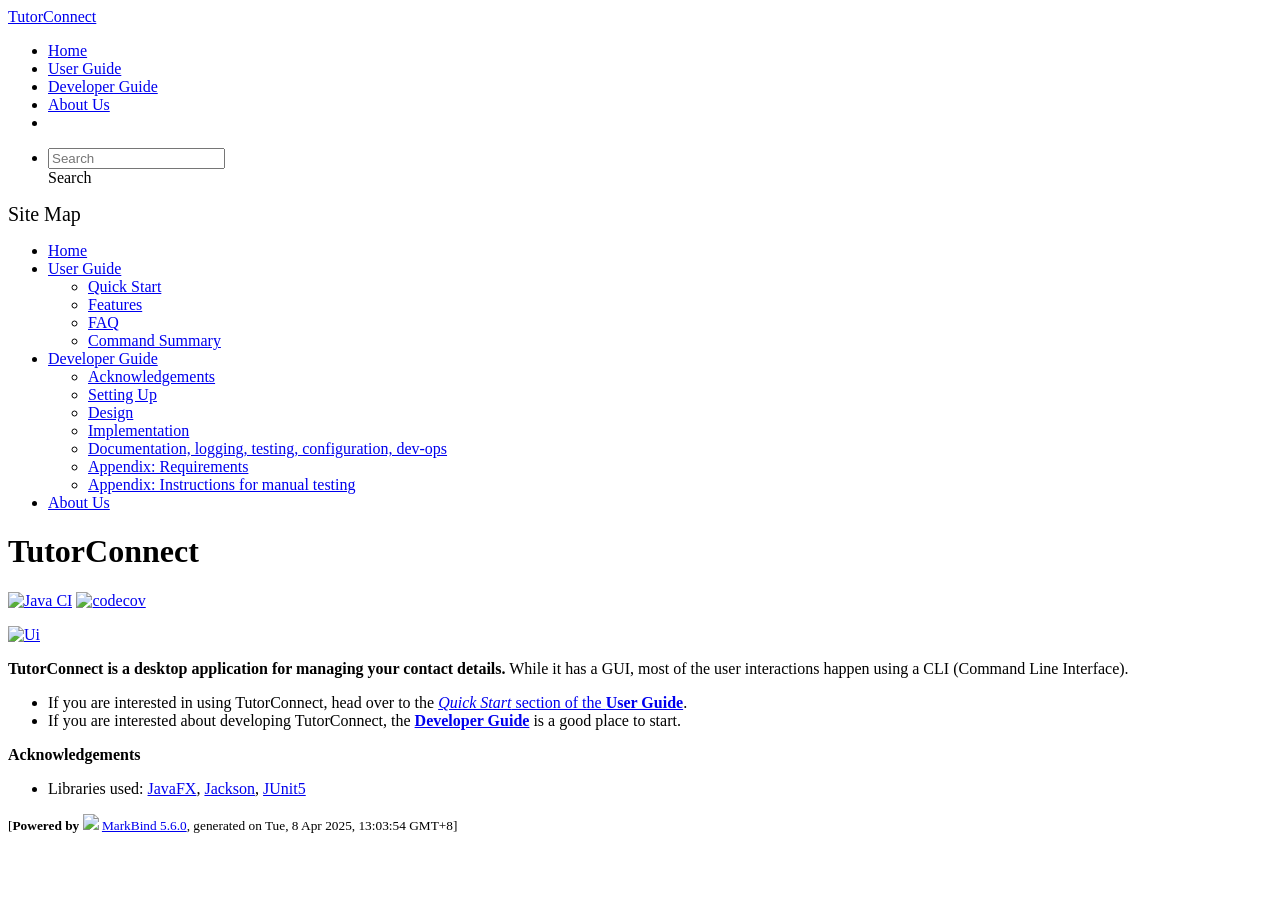
==== commit f77f2760: "deploy: a7ae1b38fd4377ba1322efe5cefb597bf4faf2bd" ====
--- a/index.html
+++ b/index.html
@@ -14,7 +14,7 @@
 <body >
 <div id="app" data-server-rendered="true"><header sticky=""><div data-v-7c0fd418><nav class="navbar navbar-expand-md d-print-none navbar-dark bg-dark" data-v-7c0fd418><div class="container-fluid" data-v-7c0fd418><div class="navbar-left" data-v-7c0fd418><a href="/tp/index.html" title="Home" class="navbar-brand" data-v-7c0fd418>TutorConnect</a></div> <div class="navbar-default" data-v-7c0fd418><ul class="navbar-nav me-auto mt-2 mt-lg-0" data-v-7c0fd418> <li data-v-7c0fd418><a href="/tp/index.html" class="nav-link" data-v-7c0fd418>Home</a></li> <li data-v-7c0fd418><a href="/tp/UserGuide.html" class="nav-link" data-v-7c0fd418>User Guide</a></li> <li data-v-7c0fd418><a href="/tp/DeveloperGuide.html" class="nav-link" data-v-7c0fd418>Developer Guide</a></li> <li data-v-7c0fd418><a href="/tp/AboutUs.html" class="nav-link" data-v-7c0fd418>About Us</a></li> <li data-v-7c0fd418><a href="https://github.com/se-edu/addressbook-level3" target="_blank" class="nav-link" data-v-7c0fd418><span data-v-7c0fd418><span aria-hidden="true" class="fab fa-github" data-v-7c0fd418></span></span></a></li></ul></div> <ul class="navbar-nav navbar-right" data-v-7c0fd418><li data-v-7c0fd418><form class="navbar-form" data-v-7c0fd418><div class="dropdown" style="position:relative;" data-v-4f6e9aec><input data-bs-toggle="dropdown" type="text" placeholder="Search" autocomplete="off" value="" class="form-control" data-v-4f6e9aec> <div class="form-control placeholder-div-hidden" data-v-4f6e9aec>
       Search
-    </div> <ul class="dropdown-menu search-dropdown-menu dropdown-menu-hidden dropdown-menu-end" data-v-4f6e9aec></ul></div></form></li></ul></div></nav> <div class="lower-navbar-container" style="display:none;" data-v-7c0fd418><!----> <!----></div></div></header> <div id="flex-body"><nav id="site-nav" data-v-e6005420><div class="site-nav-top" data-v-e6005420><div class="fw-bold mb-2" style="font-size:1.25rem;" data-v-e6005420>Site Map</div></div> <div class="nav-component slim-scroll" data-v-e6005420><div class="site-nav-root"><ul class="site-nav-list site-nav-list-root" data-v-e6005420><li data-v-e6005420><div onclick="handleSiteNavClick(this)" class="site-nav-default-list-item site-nav-list-item-0" data-v-e6005420><a href="/tp/index.html" data-v-e6005420>Home</a></div></li> <li data-v-e6005420><div onclick="handleSiteNavClick(this)" class="site-nav-default-list-item site-nav-list-item-0" data-v-e6005420><a href="/tp/UserGuide.html" data-v-e6005420>User Guide</a> <div class="site-nav-dropdown-btn-container" data-v-e6005420><i onclick="handleSiteNavClick(this.parentNode.parentNode, false); event.stopPropagation();" class="site-nav-dropdown-btn-icon site-nav-rotate-icon" data-v-e6005420><span aria-hidden="true" class="glyphicon glyphicon-menu-down" data-v-e6005420></span></i></div></div><ul class="site-nav-dropdown-container site-nav-dropdown-container-open site-nav-list" data-v-e6005420><li data-v-e6005420><div onclick="handleSiteNavClick(this)" class="site-nav-default-list-item site-nav-list-item-1" data-v-e6005420><a href="/tp/UserGuide.html#quick-start" data-v-e6005420>Quick Start</a></div></li> <li data-v-e6005420><div onclick="handleSiteNavClick(this)" class="site-nav-default-list-item site-nav-list-item-1" data-v-e6005420><a href="/tp/UserGuide.html#features" data-v-e6005420>Features</a></div></li> <li data-v-e6005420><div onclick="handleSiteNavClick(this)" class="site-nav-default-list-item site-nav-list-item-1" data-v-e6005420><a href="/tp/UserGuide.html#faq" data-v-e6005420>FAQ</a></div></li> <li data-v-e6005420><div onclick="handleSiteNavClick(this)" class="site-nav-default-list-item site-nav-list-item-1" data-v-e6005420><a href="/tp/UserGuide.html#faq" data-v-e6005420>Command Summary</a></div></li></ul></li> <li data-v-e6005420><div onclick="handleSiteNavClick(this)" class="site-nav-default-list-item site-nav-list-item-0" data-v-e6005420><a href="/tp/DeveloperGuide.html" data-v-e6005420>Developer Guide</a> <div class="site-nav-dropdown-btn-container" data-v-e6005420><i onclick="handleSiteNavClick(this.parentNode.parentNode, false); event.stopPropagation();" class="site-nav-dropdown-btn-icon site-nav-rotate-icon" data-v-e6005420><span aria-hidden="true" class="glyphicon glyphicon-menu-down" data-v-e6005420></span></i></div></div><ul class="site-nav-dropdown-container site-nav-dropdown-container-open site-nav-list" data-v-e6005420><li data-v-e6005420><div onclick="handleSiteNavClick(this)" class="site-nav-default-list-item site-nav-list-item-1" data-v-e6005420><a href="/tp/DeveloperGuide.html#acknowledgements" data-v-e6005420>Acknowledgements</a></div></li> <li data-v-e6005420><div onclick="handleSiteNavClick(this)" class="site-nav-default-list-item site-nav-list-item-1" data-v-e6005420><a href="/tp/DeveloperGuide.html#setting-up-getting-started" data-v-e6005420>Setting Up</a></div></li> <li data-v-e6005420><div onclick="handleSiteNavClick(this)" class="site-nav-default-list-item site-nav-list-item-1" data-v-e6005420><a href="/tp/DeveloperGuide.html#design" data-v-e6005420>Design</a></div></li> <li data-v-e6005420><div onclick="handleSiteNavClick(this)" class="site-nav-default-list-item site-nav-list-item-1" data-v-e6005420><a href="/tp/DeveloperGuide.html#implementation" data-v-e6005420>Implementation</a></div></li> <li data-v-e6005420><div onclick="handleSiteNavClick(this)" class="site-nav-default-list-item site-nav-list-item-1" data-v-e6005420><a href="/tp/DeveloperGuide.html#documentation-logging-testing-configuration-dev-ops" data-v-e6005420>Documentation, logging, testing, configuration, dev-ops</a></div></li> <li data-v-e6005420><div onclick="handleSiteNavClick(this)" class="site-nav-default-list-item site-nav-list-item-1" data-v-e6005420><a href="/tp/DeveloperGuide.html#appendix-requirements" data-v-e6005420>Appendix: Requirements</a></div></li> <li data-v-e6005420><div onclick="handleSiteNavClick(this)" class="site-nav-default-list-item site-nav-list-item-1" data-v-e6005420><a href="/tp/DeveloperGuide.html#appendix-instructions-for-manual-testing" data-v-e6005420>Appendix: Instructions for manual testing</a></div></li></ul></li> <li data-v-e6005420><div onclick="handleSiteNavClick(this)" class="site-nav-default-list-item site-nav-list-item-0" data-v-e6005420><a href="/tp/AboutUs.html" data-v-e6005420>About Us</a></div></li> <!----></ul></div></div> <!----></nav> <div id="content-wrapper"><h1 id="tutorconnect">TutorConnect<a href="#tutorconnect" onclick="event.stopPropagation()" class="fa fa-anchor"></a></h1> <p><a href="https://github.com/AY2425S2-CS2103-F08-4/tp/actions/workflows/gradle.yml"><img src="https://github.com/AY2425S2-CS2103-F08-4/tp/actions/workflows/gradle.yml/badge.svg" alt="Java CI" class="img-fluid"></a> <a href="https://codecov.io/gh/AY2425S2-CS2103-F08-4/tp"><img src="https://codecov.io/gh/AY2425S2-CS2103-F08-4/tp/graph/badge.svg?token=2KZ8B3FL4R" alt="codecov" class="img-fluid"></a></p> <p><a href="/tp/images/Ui.png" target="_self"><img src="/tp/images/Ui.png" alt="Ui" class="img-fluid"></a></p> <p><strong>TutorConnect is a desktop application for managing your contact details.</strong> While it has a GUI, most of the user interactions happen using a CLI (Command Line Interface).</p> <ul><li>If you are interested in using TutorConnect, head over to the <a href="/tp/UserGuide.html#quick-start"><em>Quick Start</em> section of the <strong>User Guide</strong></a>.</li> <li>If you are interested about developing TutorConnect, the <a href="/tp/DeveloperGuide.html"><strong>Developer Guide</strong></a> is a good place to start.</li></ul> <p><strong>Acknowledgements</strong></p> <ul><li>Libraries used: <a href="https://openjfx.io/">JavaFX</a>, <a href="https://github.com/FasterXML/jackson">Jackson</a>, <a href="https://github.com/junit-team/junit5">JUnit5</a></li></ul></div> <nav id="page-nav" data-v-e6005420><div class="nav-component slim-scroll" data-v-e6005420></div> <!----></nav> <div aria-hidden="true" class="scroll-top-button fa-lg d-print-none" style="display:none;bottom:2%;right:2%;position:fixed;"><i class="fas fa-arrow-circle-up"></i></div></div> <footer><div class="text-center"><small>[<span><strong>Powered by</strong></span> <img src="https://markbind.org/favicon.ico" width="30"> <a href="https://markbind.org/">MarkBind 5.6.0</a>, generated on Tue, 8 Apr 2025, 10:25:17 GMT+8]</small></div></footer></div>
+    </div> <ul class="dropdown-menu search-dropdown-menu dropdown-menu-hidden dropdown-menu-end" data-v-4f6e9aec></ul></div></form></li></ul></div></nav> <div class="lower-navbar-container" style="display:none;" data-v-7c0fd418><!----> <!----></div></div></header> <div id="flex-body"><nav id="site-nav" data-v-e6005420><div class="site-nav-top" data-v-e6005420><div class="fw-bold mb-2" style="font-size:1.25rem;" data-v-e6005420>Site Map</div></div> <div class="nav-component slim-scroll" data-v-e6005420><div class="site-nav-root"><ul class="site-nav-list site-nav-list-root" data-v-e6005420><li data-v-e6005420><div onclick="handleSiteNavClick(this)" class="site-nav-default-list-item site-nav-list-item-0" data-v-e6005420><a href="/tp/index.html" data-v-e6005420>Home</a></div></li> <li data-v-e6005420><div onclick="handleSiteNavClick(this)" class="site-nav-default-list-item site-nav-list-item-0" data-v-e6005420><a href="/tp/UserGuide.html" data-v-e6005420>User Guide</a> <div class="site-nav-dropdown-btn-container" data-v-e6005420><i onclick="handleSiteNavClick(this.parentNode.parentNode, false); event.stopPropagation();" class="site-nav-dropdown-btn-icon site-nav-rotate-icon" data-v-e6005420><span aria-hidden="true" class="glyphicon glyphicon-menu-down" data-v-e6005420></span></i></div></div><ul class="site-nav-dropdown-container site-nav-dropdown-container-open site-nav-list" data-v-e6005420><li data-v-e6005420><div onclick="handleSiteNavClick(this)" class="site-nav-default-list-item site-nav-list-item-1" data-v-e6005420><a href="/tp/UserGuide.html#quick-start" data-v-e6005420>Quick Start</a></div></li> <li data-v-e6005420><div onclick="handleSiteNavClick(this)" class="site-nav-default-list-item site-nav-list-item-1" data-v-e6005420><a href="/tp/UserGuide.html#features" data-v-e6005420>Features</a></div></li> <li data-v-e6005420><div onclick="handleSiteNavClick(this)" class="site-nav-default-list-item site-nav-list-item-1" data-v-e6005420><a href="/tp/UserGuide.html#faq" data-v-e6005420>FAQ</a></div></li> <li data-v-e6005420><div onclick="handleSiteNavClick(this)" class="site-nav-default-list-item site-nav-list-item-1" data-v-e6005420><a href="/tp/UserGuide.html#faq" data-v-e6005420>Command Summary</a></div></li></ul></li> <li data-v-e6005420><div onclick="handleSiteNavClick(this)" class="site-nav-default-list-item site-nav-list-item-0" data-v-e6005420><a href="/tp/DeveloperGuide.html" data-v-e6005420>Developer Guide</a> <div class="site-nav-dropdown-btn-container" data-v-e6005420><i onclick="handleSiteNavClick(this.parentNode.parentNode, false); event.stopPropagation();" class="site-nav-dropdown-btn-icon site-nav-rotate-icon" data-v-e6005420><span aria-hidden="true" class="glyphicon glyphicon-menu-down" data-v-e6005420></span></i></div></div><ul class="site-nav-dropdown-container site-nav-dropdown-container-open site-nav-list" data-v-e6005420><li data-v-e6005420><div onclick="handleSiteNavClick(this)" class="site-nav-default-list-item site-nav-list-item-1" data-v-e6005420><a href="/tp/DeveloperGuide.html#acknowledgements" data-v-e6005420>Acknowledgements</a></div></li> <li data-v-e6005420><div onclick="handleSiteNavClick(this)" class="site-nav-default-list-item site-nav-list-item-1" data-v-e6005420><a href="/tp/DeveloperGuide.html#setting-up-getting-started" data-v-e6005420>Setting Up</a></div></li> <li data-v-e6005420><div onclick="handleSiteNavClick(this)" class="site-nav-default-list-item site-nav-list-item-1" data-v-e6005420><a href="/tp/DeveloperGuide.html#design" data-v-e6005420>Design</a></div></li> <li data-v-e6005420><div onclick="handleSiteNavClick(this)" class="site-nav-default-list-item site-nav-list-item-1" data-v-e6005420><a href="/tp/DeveloperGuide.html#implementation" data-v-e6005420>Implementation</a></div></li> <li data-v-e6005420><div onclick="handleSiteNavClick(this)" class="site-nav-default-list-item site-nav-list-item-1" data-v-e6005420><a href="/tp/DeveloperGuide.html#documentation-logging-testing-configuration-dev-ops" data-v-e6005420>Documentation, logging, testing, configuration, dev-ops</a></div></li> <li data-v-e6005420><div onclick="handleSiteNavClick(this)" class="site-nav-default-list-item site-nav-list-item-1" data-v-e6005420><a href="/tp/DeveloperGuide.html#appendix-requirements" data-v-e6005420>Appendix: Requirements</a></div></li> <li data-v-e6005420><div onclick="handleSiteNavClick(this)" class="site-nav-default-list-item site-nav-list-item-1" data-v-e6005420><a href="/tp/DeveloperGuide.html#appendix-instructions-for-manual-testing" data-v-e6005420>Appendix: Instructions for manual testing</a></div></li></ul></li> <li data-v-e6005420><div onclick="handleSiteNavClick(this)" class="site-nav-default-list-item site-nav-list-item-0" data-v-e6005420><a href="/tp/AboutUs.html" data-v-e6005420>About Us</a></div></li> <!----></ul></div></div> <!----></nav> <div id="content-wrapper"><h1 id="tutorconnect">TutorConnect<a href="#tutorconnect" onclick="event.stopPropagation()" class="fa fa-anchor"></a></h1> <p><a href="https://github.com/AY2425S2-CS2103-F08-4/tp/actions/workflows/gradle.yml"><img src="https://github.com/AY2425S2-CS2103-F08-4/tp/actions/workflows/gradle.yml/badge.svg" alt="Java CI" class="img-fluid"></a> <a href="https://codecov.io/gh/AY2425S2-CS2103-F08-4/tp"><img src="https://codecov.io/gh/AY2425S2-CS2103-F08-4/tp/graph/badge.svg?token=2KZ8B3FL4R" alt="codecov" class="img-fluid"></a></p> <p><a href="/tp/images/Ui.png" target="_self"><img src="/tp/images/Ui.png" alt="Ui" class="img-fluid"></a></p> <p><strong>TutorConnect is a desktop application for managing your contact details.</strong> While it has a GUI, most of the user interactions happen using a CLI (Command Line Interface).</p> <ul><li>If you are interested in using TutorConnect, head over to the <a href="/tp/UserGuide.html#quick-start"><em>Quick Start</em> section of the <strong>User Guide</strong></a>.</li> <li>If you are interested about developing TutorConnect, the <a href="/tp/DeveloperGuide.html"><strong>Developer Guide</strong></a> is a good place to start.</li></ul> <p><strong>Acknowledgements</strong></p> <ul><li>Libraries used: <a href="https://openjfx.io/">JavaFX</a>, <a href="https://github.com/FasterXML/jackson">Jackson</a>, <a href="https://github.com/junit-team/junit5">JUnit5</a></li></ul></div> <nav id="page-nav" data-v-e6005420><div class="nav-component slim-scroll" data-v-e6005420></div> <!----></nav> <div aria-hidden="true" class="scroll-top-button fa-lg d-print-none" style="display:none;bottom:2%;right:2%;position:fixed;"><i class="fas fa-arrow-circle-up"></i></div></div> <footer><div class="text-center"><small>[<span><strong>Powered by</strong></span> <img src="https://markbind.org/favicon.ico" width="30"> <a href="https://markbind.org/">MarkBind 5.6.0</a>, generated on Tue, 8 Apr 2025, 13:03:54 GMT+8]</small></div></footer></div>
 </body><script src="/tp/markbind/js/bootstrap-utility.min.js"></script>
 <script src="/tp/markbind/js/polyfill.min.js"></script>
 <script src="/tp/markbind/js/vue.min.js"></script>
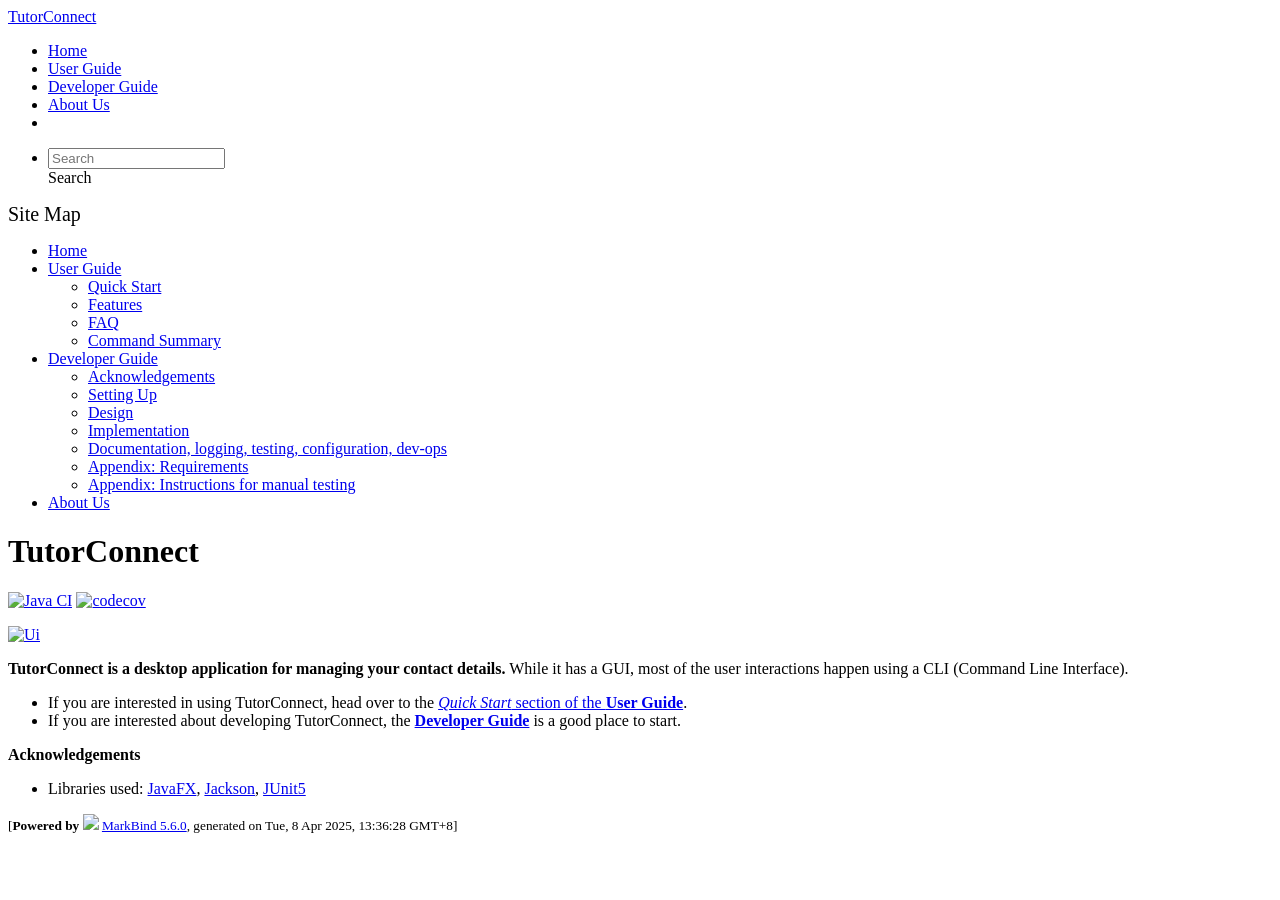
==== commit ac075283: "deploy: cf1cc26f468d2bfc8d2912791863571919a514f1" ====
--- a/index.html
+++ b/index.html
@@ -14,7 +14,7 @@
 <body >
 <div id="app" data-server-rendered="true"><header sticky=""><div data-v-7c0fd418><nav class="navbar navbar-expand-md d-print-none navbar-dark bg-dark" data-v-7c0fd418><div class="container-fluid" data-v-7c0fd418><div class="navbar-left" data-v-7c0fd418><a href="/tp/index.html" title="Home" class="navbar-brand" data-v-7c0fd418>TutorConnect</a></div> <div class="navbar-default" data-v-7c0fd418><ul class="navbar-nav me-auto mt-2 mt-lg-0" data-v-7c0fd418> <li data-v-7c0fd418><a href="/tp/index.html" class="nav-link" data-v-7c0fd418>Home</a></li> <li data-v-7c0fd418><a href="/tp/UserGuide.html" class="nav-link" data-v-7c0fd418>User Guide</a></li> <li data-v-7c0fd418><a href="/tp/DeveloperGuide.html" class="nav-link" data-v-7c0fd418>Developer Guide</a></li> <li data-v-7c0fd418><a href="/tp/AboutUs.html" class="nav-link" data-v-7c0fd418>About Us</a></li> <li data-v-7c0fd418><a href="https://github.com/se-edu/addressbook-level3" target="_blank" class="nav-link" data-v-7c0fd418><span data-v-7c0fd418><span aria-hidden="true" class="fab fa-github" data-v-7c0fd418></span></span></a></li></ul></div> <ul class="navbar-nav navbar-right" data-v-7c0fd418><li data-v-7c0fd418><form class="navbar-form" data-v-7c0fd418><div class="dropdown" style="position:relative;" data-v-4f6e9aec><input data-bs-toggle="dropdown" type="text" placeholder="Search" autocomplete="off" value="" class="form-control" data-v-4f6e9aec> <div class="form-control placeholder-div-hidden" data-v-4f6e9aec>
       Search
-    </div> <ul class="dropdown-menu search-dropdown-menu dropdown-menu-hidden dropdown-menu-end" data-v-4f6e9aec></ul></div></form></li></ul></div></nav> <div class="lower-navbar-container" style="display:none;" data-v-7c0fd418><!----> <!----></div></div></header> <div id="flex-body"><nav id="site-nav" data-v-e6005420><div class="site-nav-top" data-v-e6005420><div class="fw-bold mb-2" style="font-size:1.25rem;" data-v-e6005420>Site Map</div></div> <div class="nav-component slim-scroll" data-v-e6005420><div class="site-nav-root"><ul class="site-nav-list site-nav-list-root" data-v-e6005420><li data-v-e6005420><div onclick="handleSiteNavClick(this)" class="site-nav-default-list-item site-nav-list-item-0" data-v-e6005420><a href="/tp/index.html" data-v-e6005420>Home</a></div></li> <li data-v-e6005420><div onclick="handleSiteNavClick(this)" class="site-nav-default-list-item site-nav-list-item-0" data-v-e6005420><a href="/tp/UserGuide.html" data-v-e6005420>User Guide</a> <div class="site-nav-dropdown-btn-container" data-v-e6005420><i onclick="handleSiteNavClick(this.parentNode.parentNode, false); event.stopPropagation();" class="site-nav-dropdown-btn-icon site-nav-rotate-icon" data-v-e6005420><span aria-hidden="true" class="glyphicon glyphicon-menu-down" data-v-e6005420></span></i></div></div><ul class="site-nav-dropdown-container site-nav-dropdown-container-open site-nav-list" data-v-e6005420><li data-v-e6005420><div onclick="handleSiteNavClick(this)" class="site-nav-default-list-item site-nav-list-item-1" data-v-e6005420><a href="/tp/UserGuide.html#quick-start" data-v-e6005420>Quick Start</a></div></li> <li data-v-e6005420><div onclick="handleSiteNavClick(this)" class="site-nav-default-list-item site-nav-list-item-1" data-v-e6005420><a href="/tp/UserGuide.html#features" data-v-e6005420>Features</a></div></li> <li data-v-e6005420><div onclick="handleSiteNavClick(this)" class="site-nav-default-list-item site-nav-list-item-1" data-v-e6005420><a href="/tp/UserGuide.html#faq" data-v-e6005420>FAQ</a></div></li> <li data-v-e6005420><div onclick="handleSiteNavClick(this)" class="site-nav-default-list-item site-nav-list-item-1" data-v-e6005420><a href="/tp/UserGuide.html#faq" data-v-e6005420>Command Summary</a></div></li></ul></li> <li data-v-e6005420><div onclick="handleSiteNavClick(this)" class="site-nav-default-list-item site-nav-list-item-0" data-v-e6005420><a href="/tp/DeveloperGuide.html" data-v-e6005420>Developer Guide</a> <div class="site-nav-dropdown-btn-container" data-v-e6005420><i onclick="handleSiteNavClick(this.parentNode.parentNode, false); event.stopPropagation();" class="site-nav-dropdown-btn-icon site-nav-rotate-icon" data-v-e6005420><span aria-hidden="true" class="glyphicon glyphicon-menu-down" data-v-e6005420></span></i></div></div><ul class="site-nav-dropdown-container site-nav-dropdown-container-open site-nav-list" data-v-e6005420><li data-v-e6005420><div onclick="handleSiteNavClick(this)" class="site-nav-default-list-item site-nav-list-item-1" data-v-e6005420><a href="/tp/DeveloperGuide.html#acknowledgements" data-v-e6005420>Acknowledgements</a></div></li> <li data-v-e6005420><div onclick="handleSiteNavClick(this)" class="site-nav-default-list-item site-nav-list-item-1" data-v-e6005420><a href="/tp/DeveloperGuide.html#setting-up-getting-started" data-v-e6005420>Setting Up</a></div></li> <li data-v-e6005420><div onclick="handleSiteNavClick(this)" class="site-nav-default-list-item site-nav-list-item-1" data-v-e6005420><a href="/tp/DeveloperGuide.html#design" data-v-e6005420>Design</a></div></li> <li data-v-e6005420><div onclick="handleSiteNavClick(this)" class="site-nav-default-list-item site-nav-list-item-1" data-v-e6005420><a href="/tp/DeveloperGuide.html#implementation" data-v-e6005420>Implementation</a></div></li> <li data-v-e6005420><div onclick="handleSiteNavClick(this)" class="site-nav-default-list-item site-nav-list-item-1" data-v-e6005420><a href="/tp/DeveloperGuide.html#documentation-logging-testing-configuration-dev-ops" data-v-e6005420>Documentation, logging, testing, configuration, dev-ops</a></div></li> <li data-v-e6005420><div onclick="handleSiteNavClick(this)" class="site-nav-default-list-item site-nav-list-item-1" data-v-e6005420><a href="/tp/DeveloperGuide.html#appendix-requirements" data-v-e6005420>Appendix: Requirements</a></div></li> <li data-v-e6005420><div onclick="handleSiteNavClick(this)" class="site-nav-default-list-item site-nav-list-item-1" data-v-e6005420><a href="/tp/DeveloperGuide.html#appendix-instructions-for-manual-testing" data-v-e6005420>Appendix: Instructions for manual testing</a></div></li></ul></li> <li data-v-e6005420><div onclick="handleSiteNavClick(this)" class="site-nav-default-list-item site-nav-list-item-0" data-v-e6005420><a href="/tp/AboutUs.html" data-v-e6005420>About Us</a></div></li> <!----></ul></div></div> <!----></nav> <div id="content-wrapper"><h1 id="tutorconnect">TutorConnect<a href="#tutorconnect" onclick="event.stopPropagation()" class="fa fa-anchor"></a></h1> <p><a href="https://github.com/AY2425S2-CS2103-F08-4/tp/actions/workflows/gradle.yml"><img src="https://github.com/AY2425S2-CS2103-F08-4/tp/actions/workflows/gradle.yml/badge.svg" alt="Java CI" class="img-fluid"></a> <a href="https://codecov.io/gh/AY2425S2-CS2103-F08-4/tp"><img src="https://codecov.io/gh/AY2425S2-CS2103-F08-4/tp/graph/badge.svg?token=2KZ8B3FL4R" alt="codecov" class="img-fluid"></a></p> <p><a href="/tp/images/Ui.png" target="_self"><img src="/tp/images/Ui.png" alt="Ui" class="img-fluid"></a></p> <p><strong>TutorConnect is a desktop application for managing your contact details.</strong> While it has a GUI, most of the user interactions happen using a CLI (Command Line Interface).</p> <ul><li>If you are interested in using TutorConnect, head over to the <a href="/tp/UserGuide.html#quick-start"><em>Quick Start</em> section of the <strong>User Guide</strong></a>.</li> <li>If you are interested about developing TutorConnect, the <a href="/tp/DeveloperGuide.html"><strong>Developer Guide</strong></a> is a good place to start.</li></ul> <p><strong>Acknowledgements</strong></p> <ul><li>Libraries used: <a href="https://openjfx.io/">JavaFX</a>, <a href="https://github.com/FasterXML/jackson">Jackson</a>, <a href="https://github.com/junit-team/junit5">JUnit5</a></li></ul></div> <nav id="page-nav" data-v-e6005420><div class="nav-component slim-scroll" data-v-e6005420></div> <!----></nav> <div aria-hidden="true" class="scroll-top-button fa-lg d-print-none" style="display:none;bottom:2%;right:2%;position:fixed;"><i class="fas fa-arrow-circle-up"></i></div></div> <footer><div class="text-center"><small>[<span><strong>Powered by</strong></span> <img src="https://markbind.org/favicon.ico" width="30"> <a href="https://markbind.org/">MarkBind 5.6.0</a>, generated on Tue, 8 Apr 2025, 13:03:54 GMT+8]</small></div></footer></div>
+    </div> <ul class="dropdown-menu search-dropdown-menu dropdown-menu-hidden dropdown-menu-end" data-v-4f6e9aec></ul></div></form></li></ul></div></nav> <div class="lower-navbar-container" style="display:none;" data-v-7c0fd418><!----> <!----></div></div></header> <div id="flex-body"><nav id="site-nav" data-v-e6005420><div class="site-nav-top" data-v-e6005420><div class="fw-bold mb-2" style="font-size:1.25rem;" data-v-e6005420>Site Map</div></div> <div class="nav-component slim-scroll" data-v-e6005420><div class="site-nav-root"><ul class="site-nav-list site-nav-list-root" data-v-e6005420><li data-v-e6005420><div onclick="handleSiteNavClick(this)" class="site-nav-default-list-item site-nav-list-item-0" data-v-e6005420><a href="/tp/index.html" data-v-e6005420>Home</a></div></li> <li data-v-e6005420><div onclick="handleSiteNavClick(this)" class="site-nav-default-list-item site-nav-list-item-0" data-v-e6005420><a href="/tp/UserGuide.html" data-v-e6005420>User Guide</a> <div class="site-nav-dropdown-btn-container" data-v-e6005420><i onclick="handleSiteNavClick(this.parentNode.parentNode, false); event.stopPropagation();" class="site-nav-dropdown-btn-icon site-nav-rotate-icon" data-v-e6005420><span aria-hidden="true" class="glyphicon glyphicon-menu-down" data-v-e6005420></span></i></div></div><ul class="site-nav-dropdown-container site-nav-dropdown-container-open site-nav-list" data-v-e6005420><li data-v-e6005420><div onclick="handleSiteNavClick(this)" class="site-nav-default-list-item site-nav-list-item-1" data-v-e6005420><a href="/tp/UserGuide.html#quick-start" data-v-e6005420>Quick Start</a></div></li> <li data-v-e6005420><div onclick="handleSiteNavClick(this)" class="site-nav-default-list-item site-nav-list-item-1" data-v-e6005420><a href="/tp/UserGuide.html#features" data-v-e6005420>Features</a></div></li> <li data-v-e6005420><div onclick="handleSiteNavClick(this)" class="site-nav-default-list-item site-nav-list-item-1" data-v-e6005420><a href="/tp/UserGuide.html#faq" data-v-e6005420>FAQ</a></div></li> <li data-v-e6005420><div onclick="handleSiteNavClick(this)" class="site-nav-default-list-item site-nav-list-item-1" data-v-e6005420><a href="/tp/UserGuide.html#faq" data-v-e6005420>Command Summary</a></div></li></ul></li> <li data-v-e6005420><div onclick="handleSiteNavClick(this)" class="site-nav-default-list-item site-nav-list-item-0" data-v-e6005420><a href="/tp/DeveloperGuide.html" data-v-e6005420>Developer Guide</a> <div class="site-nav-dropdown-btn-container" data-v-e6005420><i onclick="handleSiteNavClick(this.parentNode.parentNode, false); event.stopPropagation();" class="site-nav-dropdown-btn-icon site-nav-rotate-icon" data-v-e6005420><span aria-hidden="true" class="glyphicon glyphicon-menu-down" data-v-e6005420></span></i></div></div><ul class="site-nav-dropdown-container site-nav-dropdown-container-open site-nav-list" data-v-e6005420><li data-v-e6005420><div onclick="handleSiteNavClick(this)" class="site-nav-default-list-item site-nav-list-item-1" data-v-e6005420><a href="/tp/DeveloperGuide.html#acknowledgements" data-v-e6005420>Acknowledgements</a></div></li> <li data-v-e6005420><div onclick="handleSiteNavClick(this)" class="site-nav-default-list-item site-nav-list-item-1" data-v-e6005420><a href="/tp/DeveloperGuide.html#setting-up-getting-started" data-v-e6005420>Setting Up</a></div></li> <li data-v-e6005420><div onclick="handleSiteNavClick(this)" class="site-nav-default-list-item site-nav-list-item-1" data-v-e6005420><a href="/tp/DeveloperGuide.html#design" data-v-e6005420>Design</a></div></li> <li data-v-e6005420><div onclick="handleSiteNavClick(this)" class="site-nav-default-list-item site-nav-list-item-1" data-v-e6005420><a href="/tp/DeveloperGuide.html#implementation" data-v-e6005420>Implementation</a></div></li> <li data-v-e6005420><div onclick="handleSiteNavClick(this)" class="site-nav-default-list-item site-nav-list-item-1" data-v-e6005420><a href="/tp/DeveloperGuide.html#documentation-logging-testing-configuration-dev-ops" data-v-e6005420>Documentation, logging, testing, configuration, dev-ops</a></div></li> <li data-v-e6005420><div onclick="handleSiteNavClick(this)" class="site-nav-default-list-item site-nav-list-item-1" data-v-e6005420><a href="/tp/DeveloperGuide.html#appendix-requirements" data-v-e6005420>Appendix: Requirements</a></div></li> <li data-v-e6005420><div onclick="handleSiteNavClick(this)" class="site-nav-default-list-item site-nav-list-item-1" data-v-e6005420><a href="/tp/DeveloperGuide.html#appendix-instructions-for-manual-testing" data-v-e6005420>Appendix: Instructions for manual testing</a></div></li></ul></li> <li data-v-e6005420><div onclick="handleSiteNavClick(this)" class="site-nav-default-list-item site-nav-list-item-0" data-v-e6005420><a href="/tp/AboutUs.html" data-v-e6005420>About Us</a></div></li> <!----></ul></div></div> <!----></nav> <div id="content-wrapper"><h1 id="tutorconnect">TutorConnect<a href="#tutorconnect" onclick="event.stopPropagation()" class="fa fa-anchor"></a></h1> <p><a href="https://github.com/AY2425S2-CS2103-F08-4/tp/actions/workflows/gradle.yml"><img src="https://github.com/AY2425S2-CS2103-F08-4/tp/actions/workflows/gradle.yml/badge.svg" alt="Java CI" class="img-fluid"></a> <a href="https://codecov.io/gh/AY2425S2-CS2103-F08-4/tp"><img src="https://codecov.io/gh/AY2425S2-CS2103-F08-4/tp/graph/badge.svg?token=2KZ8B3FL4R" alt="codecov" class="img-fluid"></a></p> <p><a href="/tp/images/Ui.png" target="_self"><img src="/tp/images/Ui.png" alt="Ui" class="img-fluid"></a></p> <p><strong>TutorConnect is a desktop application for managing your contact details.</strong> While it has a GUI, most of the user interactions happen using a CLI (Command Line Interface).</p> <ul><li>If you are interested in using TutorConnect, head over to the <a href="/tp/UserGuide.html#quick-start"><em>Quick Start</em> section of the <strong>User Guide</strong></a>.</li> <li>If you are interested about developing TutorConnect, the <a href="/tp/DeveloperGuide.html"><strong>Developer Guide</strong></a> is a good place to start.</li></ul> <p><strong>Acknowledgements</strong></p> <ul><li>Libraries used: <a href="https://openjfx.io/">JavaFX</a>, <a href="https://github.com/FasterXML/jackson">Jackson</a>, <a href="https://github.com/junit-team/junit5">JUnit5</a></li></ul></div> <nav id="page-nav" data-v-e6005420><div class="nav-component slim-scroll" data-v-e6005420></div> <!----></nav> <div aria-hidden="true" class="scroll-top-button fa-lg d-print-none" style="display:none;bottom:2%;right:2%;position:fixed;"><i class="fas fa-arrow-circle-up"></i></div></div> <footer><div class="text-center"><small>[<span><strong>Powered by</strong></span> <img src="https://markbind.org/favicon.ico" width="30"> <a href="https://markbind.org/">MarkBind 5.6.0</a>, generated on Tue, 8 Apr 2025, 13:36:28 GMT+8]</small></div></footer></div>
 </body><script src="/tp/markbind/js/bootstrap-utility.min.js"></script>
 <script src="/tp/markbind/js/polyfill.min.js"></script>
 <script src="/tp/markbind/js/vue.min.js"></script>
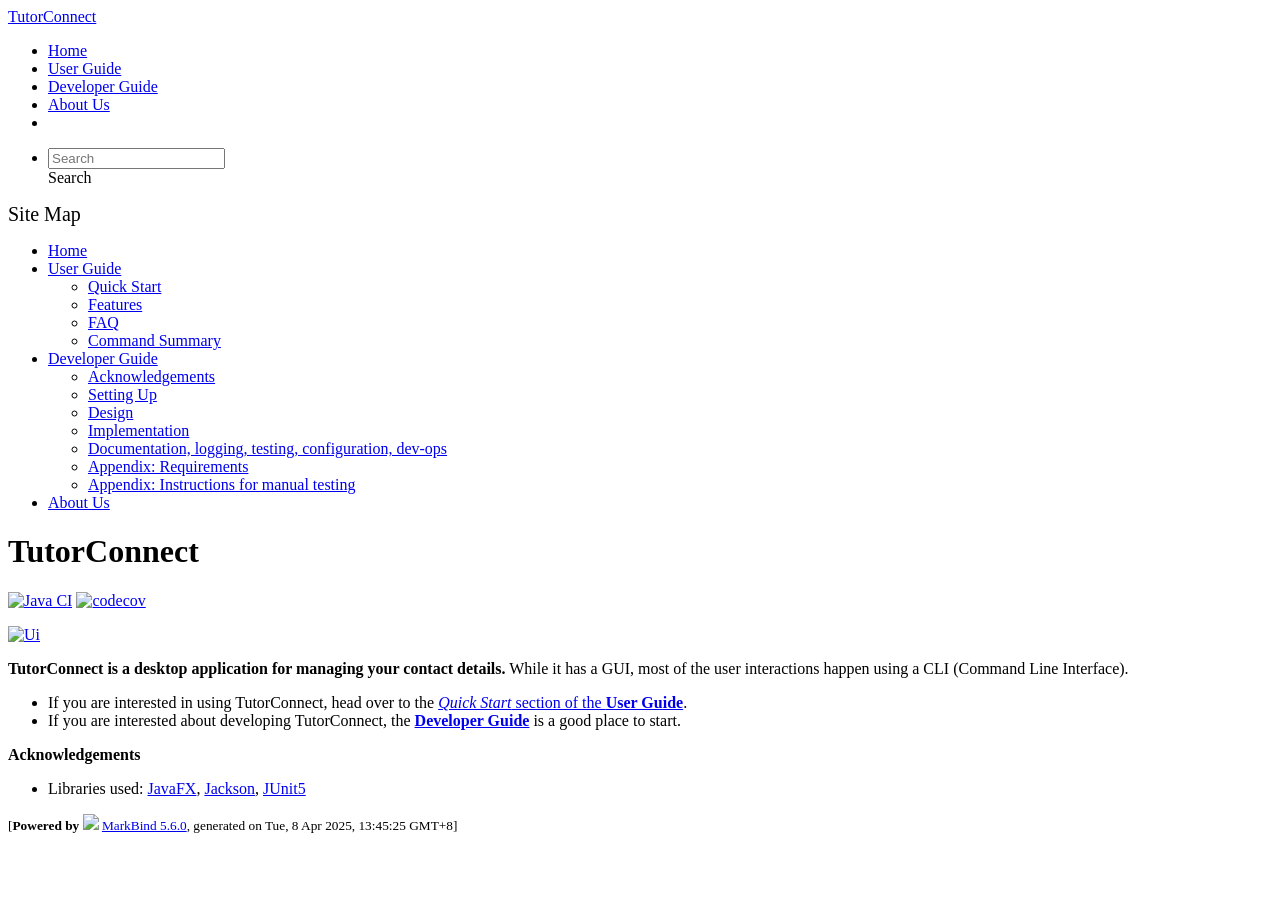
==== commit 49b294d8: "deploy: 67a2ae3be35eaec56c717da2d41304ab3d18271d" ====
--- a/index.html
+++ b/index.html
@@ -14,7 +14,7 @@
 <body >
 <div id="app" data-server-rendered="true"><header sticky=""><div data-v-7c0fd418><nav class="navbar navbar-expand-md d-print-none navbar-dark bg-dark" data-v-7c0fd418><div class="container-fluid" data-v-7c0fd418><div class="navbar-left" data-v-7c0fd418><a href="/tp/index.html" title="Home" class="navbar-brand" data-v-7c0fd418>TutorConnect</a></div> <div class="navbar-default" data-v-7c0fd418><ul class="navbar-nav me-auto mt-2 mt-lg-0" data-v-7c0fd418> <li data-v-7c0fd418><a href="/tp/index.html" class="nav-link" data-v-7c0fd418>Home</a></li> <li data-v-7c0fd418><a href="/tp/UserGuide.html" class="nav-link" data-v-7c0fd418>User Guide</a></li> <li data-v-7c0fd418><a href="/tp/DeveloperGuide.html" class="nav-link" data-v-7c0fd418>Developer Guide</a></li> <li data-v-7c0fd418><a href="/tp/AboutUs.html" class="nav-link" data-v-7c0fd418>About Us</a></li> <li data-v-7c0fd418><a href="https://github.com/se-edu/addressbook-level3" target="_blank" class="nav-link" data-v-7c0fd418><span data-v-7c0fd418><span aria-hidden="true" class="fab fa-github" data-v-7c0fd418></span></span></a></li></ul></div> <ul class="navbar-nav navbar-right" data-v-7c0fd418><li data-v-7c0fd418><form class="navbar-form" data-v-7c0fd418><div class="dropdown" style="position:relative;" data-v-4f6e9aec><input data-bs-toggle="dropdown" type="text" placeholder="Search" autocomplete="off" value="" class="form-control" data-v-4f6e9aec> <div class="form-control placeholder-div-hidden" data-v-4f6e9aec>
       Search
-    </div> <ul class="dropdown-menu search-dropdown-menu dropdown-menu-hidden dropdown-menu-end" data-v-4f6e9aec></ul></div></form></li></ul></div></nav> <div class="lower-navbar-container" style="display:none;" data-v-7c0fd418><!----> <!----></div></div></header> <div id="flex-body"><nav id="site-nav" data-v-e6005420><div class="site-nav-top" data-v-e6005420><div class="fw-bold mb-2" style="font-size:1.25rem;" data-v-e6005420>Site Map</div></div> <div class="nav-component slim-scroll" data-v-e6005420><div class="site-nav-root"><ul class="site-nav-list site-nav-list-root" data-v-e6005420><li data-v-e6005420><div onclick="handleSiteNavClick(this)" class="site-nav-default-list-item site-nav-list-item-0" data-v-e6005420><a href="/tp/index.html" data-v-e6005420>Home</a></div></li> <li data-v-e6005420><div onclick="handleSiteNavClick(this)" class="site-nav-default-list-item site-nav-list-item-0" data-v-e6005420><a href="/tp/UserGuide.html" data-v-e6005420>User Guide</a> <div class="site-nav-dropdown-btn-container" data-v-e6005420><i onclick="handleSiteNavClick(this.parentNode.parentNode, false); event.stopPropagation();" class="site-nav-dropdown-btn-icon site-nav-rotate-icon" data-v-e6005420><span aria-hidden="true" class="glyphicon glyphicon-menu-down" data-v-e6005420></span></i></div></div><ul class="site-nav-dropdown-container site-nav-dropdown-container-open site-nav-list" data-v-e6005420><li data-v-e6005420><div onclick="handleSiteNavClick(this)" class="site-nav-default-list-item site-nav-list-item-1" data-v-e6005420><a href="/tp/UserGuide.html#quick-start" data-v-e6005420>Quick Start</a></div></li> <li data-v-e6005420><div onclick="handleSiteNavClick(this)" class="site-nav-default-list-item site-nav-list-item-1" data-v-e6005420><a href="/tp/UserGuide.html#features" data-v-e6005420>Features</a></div></li> <li data-v-e6005420><div onclick="handleSiteNavClick(this)" class="site-nav-default-list-item site-nav-list-item-1" data-v-e6005420><a href="/tp/UserGuide.html#faq" data-v-e6005420>FAQ</a></div></li> <li data-v-e6005420><div onclick="handleSiteNavClick(this)" class="site-nav-default-list-item site-nav-list-item-1" data-v-e6005420><a href="/tp/UserGuide.html#faq" data-v-e6005420>Command Summary</a></div></li></ul></li> <li data-v-e6005420><div onclick="handleSiteNavClick(this)" class="site-nav-default-list-item site-nav-list-item-0" data-v-e6005420><a href="/tp/DeveloperGuide.html" data-v-e6005420>Developer Guide</a> <div class="site-nav-dropdown-btn-container" data-v-e6005420><i onclick="handleSiteNavClick(this.parentNode.parentNode, false); event.stopPropagation();" class="site-nav-dropdown-btn-icon site-nav-rotate-icon" data-v-e6005420><span aria-hidden="true" class="glyphicon glyphicon-menu-down" data-v-e6005420></span></i></div></div><ul class="site-nav-dropdown-container site-nav-dropdown-container-open site-nav-list" data-v-e6005420><li data-v-e6005420><div onclick="handleSiteNavClick(this)" class="site-nav-default-list-item site-nav-list-item-1" data-v-e6005420><a href="/tp/DeveloperGuide.html#acknowledgements" data-v-e6005420>Acknowledgements</a></div></li> <li data-v-e6005420><div onclick="handleSiteNavClick(this)" class="site-nav-default-list-item site-nav-list-item-1" data-v-e6005420><a href="/tp/DeveloperGuide.html#setting-up-getting-started" data-v-e6005420>Setting Up</a></div></li> <li data-v-e6005420><div onclick="handleSiteNavClick(this)" class="site-nav-default-list-item site-nav-list-item-1" data-v-e6005420><a href="/tp/DeveloperGuide.html#design" data-v-e6005420>Design</a></div></li> <li data-v-e6005420><div onclick="handleSiteNavClick(this)" class="site-nav-default-list-item site-nav-list-item-1" data-v-e6005420><a href="/tp/DeveloperGuide.html#implementation" data-v-e6005420>Implementation</a></div></li> <li data-v-e6005420><div onclick="handleSiteNavClick(this)" class="site-nav-default-list-item site-nav-list-item-1" data-v-e6005420><a href="/tp/DeveloperGuide.html#documentation-logging-testing-configuration-dev-ops" data-v-e6005420>Documentation, logging, testing, configuration, dev-ops</a></div></li> <li data-v-e6005420><div onclick="handleSiteNavClick(this)" class="site-nav-default-list-item site-nav-list-item-1" data-v-e6005420><a href="/tp/DeveloperGuide.html#appendix-requirements" data-v-e6005420>Appendix: Requirements</a></div></li> <li data-v-e6005420><div onclick="handleSiteNavClick(this)" class="site-nav-default-list-item site-nav-list-item-1" data-v-e6005420><a href="/tp/DeveloperGuide.html#appendix-instructions-for-manual-testing" data-v-e6005420>Appendix: Instructions for manual testing</a></div></li></ul></li> <li data-v-e6005420><div onclick="handleSiteNavClick(this)" class="site-nav-default-list-item site-nav-list-item-0" data-v-e6005420><a href="/tp/AboutUs.html" data-v-e6005420>About Us</a></div></li> <!----></ul></div></div> <!----></nav> <div id="content-wrapper"><h1 id="tutorconnect">TutorConnect<a href="#tutorconnect" onclick="event.stopPropagation()" class="fa fa-anchor"></a></h1> <p><a href="https://github.com/AY2425S2-CS2103-F08-4/tp/actions/workflows/gradle.yml"><img src="https://github.com/AY2425S2-CS2103-F08-4/tp/actions/workflows/gradle.yml/badge.svg" alt="Java CI" class="img-fluid"></a> <a href="https://codecov.io/gh/AY2425S2-CS2103-F08-4/tp"><img src="https://codecov.io/gh/AY2425S2-CS2103-F08-4/tp/graph/badge.svg?token=2KZ8B3FL4R" alt="codecov" class="img-fluid"></a></p> <p><a href="/tp/images/Ui.png" target="_self"><img src="/tp/images/Ui.png" alt="Ui" class="img-fluid"></a></p> <p><strong>TutorConnect is a desktop application for managing your contact details.</strong> While it has a GUI, most of the user interactions happen using a CLI (Command Line Interface).</p> <ul><li>If you are interested in using TutorConnect, head over to the <a href="/tp/UserGuide.html#quick-start"><em>Quick Start</em> section of the <strong>User Guide</strong></a>.</li> <li>If you are interested about developing TutorConnect, the <a href="/tp/DeveloperGuide.html"><strong>Developer Guide</strong></a> is a good place to start.</li></ul> <p><strong>Acknowledgements</strong></p> <ul><li>Libraries used: <a href="https://openjfx.io/">JavaFX</a>, <a href="https://github.com/FasterXML/jackson">Jackson</a>, <a href="https://github.com/junit-team/junit5">JUnit5</a></li></ul></div> <nav id="page-nav" data-v-e6005420><div class="nav-component slim-scroll" data-v-e6005420></div> <!----></nav> <div aria-hidden="true" class="scroll-top-button fa-lg d-print-none" style="display:none;bottom:2%;right:2%;position:fixed;"><i class="fas fa-arrow-circle-up"></i></div></div> <footer><div class="text-center"><small>[<span><strong>Powered by</strong></span> <img src="https://markbind.org/favicon.ico" width="30"> <a href="https://markbind.org/">MarkBind 5.6.0</a>, generated on Tue, 8 Apr 2025, 13:36:28 GMT+8]</small></div></footer></div>
+    </div> <ul class="dropdown-menu search-dropdown-menu dropdown-menu-hidden dropdown-menu-end" data-v-4f6e9aec></ul></div></form></li></ul></div></nav> <div class="lower-navbar-container" style="display:none;" data-v-7c0fd418><!----> <!----></div></div></header> <div id="flex-body"><nav id="site-nav" data-v-e6005420><div class="site-nav-top" data-v-e6005420><div class="fw-bold mb-2" style="font-size:1.25rem;" data-v-e6005420>Site Map</div></div> <div class="nav-component slim-scroll" data-v-e6005420><div class="site-nav-root"><ul class="site-nav-list site-nav-list-root" data-v-e6005420><li data-v-e6005420><div onclick="handleSiteNavClick(this)" class="site-nav-default-list-item site-nav-list-item-0" data-v-e6005420><a href="/tp/index.html" data-v-e6005420>Home</a></div></li> <li data-v-e6005420><div onclick="handleSiteNavClick(this)" class="site-nav-default-list-item site-nav-list-item-0" data-v-e6005420><a href="/tp/UserGuide.html" data-v-e6005420>User Guide</a> <div class="site-nav-dropdown-btn-container" data-v-e6005420><i onclick="handleSiteNavClick(this.parentNode.parentNode, false); event.stopPropagation();" class="site-nav-dropdown-btn-icon site-nav-rotate-icon" data-v-e6005420><span aria-hidden="true" class="glyphicon glyphicon-menu-down" data-v-e6005420></span></i></div></div><ul class="site-nav-dropdown-container site-nav-dropdown-container-open site-nav-list" data-v-e6005420><li data-v-e6005420><div onclick="handleSiteNavClick(this)" class="site-nav-default-list-item site-nav-list-item-1" data-v-e6005420><a href="/tp/UserGuide.html#quick-start" data-v-e6005420>Quick Start</a></div></li> <li data-v-e6005420><div onclick="handleSiteNavClick(this)" class="site-nav-default-list-item site-nav-list-item-1" data-v-e6005420><a href="/tp/UserGuide.html#features" data-v-e6005420>Features</a></div></li> <li data-v-e6005420><div onclick="handleSiteNavClick(this)" class="site-nav-default-list-item site-nav-list-item-1" data-v-e6005420><a href="/tp/UserGuide.html#faq" data-v-e6005420>FAQ</a></div></li> <li data-v-e6005420><div onclick="handleSiteNavClick(this)" class="site-nav-default-list-item site-nav-list-item-1" data-v-e6005420><a href="/tp/UserGuide.html#faq" data-v-e6005420>Command Summary</a></div></li></ul></li> <li data-v-e6005420><div onclick="handleSiteNavClick(this)" class="site-nav-default-list-item site-nav-list-item-0" data-v-e6005420><a href="/tp/DeveloperGuide.html" data-v-e6005420>Developer Guide</a> <div class="site-nav-dropdown-btn-container" data-v-e6005420><i onclick="handleSiteNavClick(this.parentNode.parentNode, false); event.stopPropagation();" class="site-nav-dropdown-btn-icon site-nav-rotate-icon" data-v-e6005420><span aria-hidden="true" class="glyphicon glyphicon-menu-down" data-v-e6005420></span></i></div></div><ul class="site-nav-dropdown-container site-nav-dropdown-container-open site-nav-list" data-v-e6005420><li data-v-e6005420><div onclick="handleSiteNavClick(this)" class="site-nav-default-list-item site-nav-list-item-1" data-v-e6005420><a href="/tp/DeveloperGuide.html#acknowledgements" data-v-e6005420>Acknowledgements</a></div></li> <li data-v-e6005420><div onclick="handleSiteNavClick(this)" class="site-nav-default-list-item site-nav-list-item-1" data-v-e6005420><a href="/tp/DeveloperGuide.html#setting-up-getting-started" data-v-e6005420>Setting Up</a></div></li> <li data-v-e6005420><div onclick="handleSiteNavClick(this)" class="site-nav-default-list-item site-nav-list-item-1" data-v-e6005420><a href="/tp/DeveloperGuide.html#design" data-v-e6005420>Design</a></div></li> <li data-v-e6005420><div onclick="handleSiteNavClick(this)" class="site-nav-default-list-item site-nav-list-item-1" data-v-e6005420><a href="/tp/DeveloperGuide.html#implementation" data-v-e6005420>Implementation</a></div></li> <li data-v-e6005420><div onclick="handleSiteNavClick(this)" class="site-nav-default-list-item site-nav-list-item-1" data-v-e6005420><a href="/tp/DeveloperGuide.html#documentation-logging-testing-configuration-dev-ops" data-v-e6005420>Documentation, logging, testing, configuration, dev-ops</a></div></li> <li data-v-e6005420><div onclick="handleSiteNavClick(this)" class="site-nav-default-list-item site-nav-list-item-1" data-v-e6005420><a href="/tp/DeveloperGuide.html#appendix-requirements" data-v-e6005420>Appendix: Requirements</a></div></li> <li data-v-e6005420><div onclick="handleSiteNavClick(this)" class="site-nav-default-list-item site-nav-list-item-1" data-v-e6005420><a href="/tp/DeveloperGuide.html#appendix-instructions-for-manual-testing" data-v-e6005420>Appendix: Instructions for manual testing</a></div></li></ul></li> <li data-v-e6005420><div onclick="handleSiteNavClick(this)" class="site-nav-default-list-item site-nav-list-item-0" data-v-e6005420><a href="/tp/AboutUs.html" data-v-e6005420>About Us</a></div></li> <!----></ul></div></div> <!----></nav> <div id="content-wrapper"><h1 id="tutorconnect">TutorConnect<a href="#tutorconnect" onclick="event.stopPropagation()" class="fa fa-anchor"></a></h1> <p><a href="https://github.com/AY2425S2-CS2103-F08-4/tp/actions/workflows/gradle.yml"><img src="https://github.com/AY2425S2-CS2103-F08-4/tp/actions/workflows/gradle.yml/badge.svg" alt="Java CI" class="img-fluid"></a> <a href="https://codecov.io/gh/AY2425S2-CS2103-F08-4/tp"><img src="https://codecov.io/gh/AY2425S2-CS2103-F08-4/tp/graph/badge.svg?token=2KZ8B3FL4R" alt="codecov" class="img-fluid"></a></p> <p><a href="/tp/images/Ui.png" target="_self"><img src="/tp/images/Ui.png" alt="Ui" class="img-fluid"></a></p> <p><strong>TutorConnect is a desktop application for managing your contact details.</strong> While it has a GUI, most of the user interactions happen using a CLI (Command Line Interface).</p> <ul><li>If you are interested in using TutorConnect, head over to the <a href="/tp/UserGuide.html#quick-start"><em>Quick Start</em> section of the <strong>User Guide</strong></a>.</li> <li>If you are interested about developing TutorConnect, the <a href="/tp/DeveloperGuide.html"><strong>Developer Guide</strong></a> is a good place to start.</li></ul> <p><strong>Acknowledgements</strong></p> <ul><li>Libraries used: <a href="https://openjfx.io/">JavaFX</a>, <a href="https://github.com/FasterXML/jackson">Jackson</a>, <a href="https://github.com/junit-team/junit5">JUnit5</a></li></ul></div> <nav id="page-nav" data-v-e6005420><div class="nav-component slim-scroll" data-v-e6005420></div> <!----></nav> <div aria-hidden="true" class="scroll-top-button fa-lg d-print-none" style="display:none;bottom:2%;right:2%;position:fixed;"><i class="fas fa-arrow-circle-up"></i></div></div> <footer><div class="text-center"><small>[<span><strong>Powered by</strong></span> <img src="https://markbind.org/favicon.ico" width="30"> <a href="https://markbind.org/">MarkBind 5.6.0</a>, generated on Tue, 8 Apr 2025, 13:45:25 GMT+8]</small></div></footer></div>
 </body><script src="/tp/markbind/js/bootstrap-utility.min.js"></script>
 <script src="/tp/markbind/js/polyfill.min.js"></script>
 <script src="/tp/markbind/js/vue.min.js"></script>
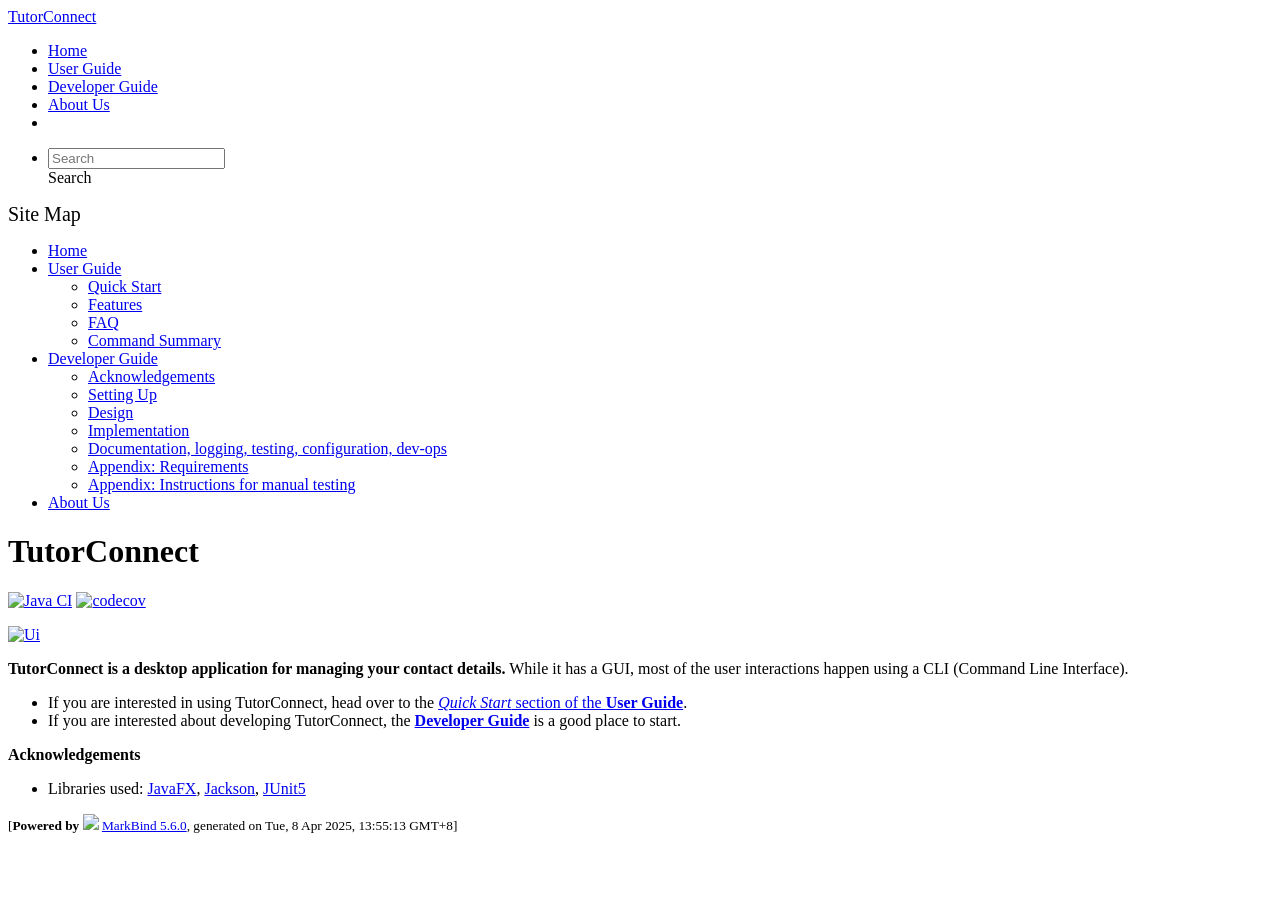
==== commit a927f5bb: "deploy: 2ba181e4f1b7347f2f67b286a0df10e75c343ee9" ====
--- a/index.html
+++ b/index.html
@@ -14,7 +14,7 @@
 <body >
 <div id="app" data-server-rendered="true"><header sticky=""><div data-v-7c0fd418><nav class="navbar navbar-expand-md d-print-none navbar-dark bg-dark" data-v-7c0fd418><div class="container-fluid" data-v-7c0fd418><div class="navbar-left" data-v-7c0fd418><a href="/tp/index.html" title="Home" class="navbar-brand" data-v-7c0fd418>TutorConnect</a></div> <div class="navbar-default" data-v-7c0fd418><ul class="navbar-nav me-auto mt-2 mt-lg-0" data-v-7c0fd418> <li data-v-7c0fd418><a href="/tp/index.html" class="nav-link" data-v-7c0fd418>Home</a></li> <li data-v-7c0fd418><a href="/tp/UserGuide.html" class="nav-link" data-v-7c0fd418>User Guide</a></li> <li data-v-7c0fd418><a href="/tp/DeveloperGuide.html" class="nav-link" data-v-7c0fd418>Developer Guide</a></li> <li data-v-7c0fd418><a href="/tp/AboutUs.html" class="nav-link" data-v-7c0fd418>About Us</a></li> <li data-v-7c0fd418><a href="https://github.com/se-edu/addressbook-level3" target="_blank" class="nav-link" data-v-7c0fd418><span data-v-7c0fd418><span aria-hidden="true" class="fab fa-github" data-v-7c0fd418></span></span></a></li></ul></div> <ul class="navbar-nav navbar-right" data-v-7c0fd418><li data-v-7c0fd418><form class="navbar-form" data-v-7c0fd418><div class="dropdown" style="position:relative;" data-v-4f6e9aec><input data-bs-toggle="dropdown" type="text" placeholder="Search" autocomplete="off" value="" class="form-control" data-v-4f6e9aec> <div class="form-control placeholder-div-hidden" data-v-4f6e9aec>
       Search
-    </div> <ul class="dropdown-menu search-dropdown-menu dropdown-menu-hidden dropdown-menu-end" data-v-4f6e9aec></ul></div></form></li></ul></div></nav> <div class="lower-navbar-container" style="display:none;" data-v-7c0fd418><!----> <!----></div></div></header> <div id="flex-body"><nav id="site-nav" data-v-e6005420><div class="site-nav-top" data-v-e6005420><div class="fw-bold mb-2" style="font-size:1.25rem;" data-v-e6005420>Site Map</div></div> <div class="nav-component slim-scroll" data-v-e6005420><div class="site-nav-root"><ul class="site-nav-list site-nav-list-root" data-v-e6005420><li data-v-e6005420><div onclick="handleSiteNavClick(this)" class="site-nav-default-list-item site-nav-list-item-0" data-v-e6005420><a href="/tp/index.html" data-v-e6005420>Home</a></div></li> <li data-v-e6005420><div onclick="handleSiteNavClick(this)" class="site-nav-default-list-item site-nav-list-item-0" data-v-e6005420><a href="/tp/UserGuide.html" data-v-e6005420>User Guide</a> <div class="site-nav-dropdown-btn-container" data-v-e6005420><i onclick="handleSiteNavClick(this.parentNode.parentNode, false); event.stopPropagation();" class="site-nav-dropdown-btn-icon site-nav-rotate-icon" data-v-e6005420><span aria-hidden="true" class="glyphicon glyphicon-menu-down" data-v-e6005420></span></i></div></div><ul class="site-nav-dropdown-container site-nav-dropdown-container-open site-nav-list" data-v-e6005420><li data-v-e6005420><div onclick="handleSiteNavClick(this)" class="site-nav-default-list-item site-nav-list-item-1" data-v-e6005420><a href="/tp/UserGuide.html#quick-start" data-v-e6005420>Quick Start</a></div></li> <li data-v-e6005420><div onclick="handleSiteNavClick(this)" class="site-nav-default-list-item site-nav-list-item-1" data-v-e6005420><a href="/tp/UserGuide.html#features" data-v-e6005420>Features</a></div></li> <li data-v-e6005420><div onclick="handleSiteNavClick(this)" class="site-nav-default-list-item site-nav-list-item-1" data-v-e6005420><a href="/tp/UserGuide.html#faq" data-v-e6005420>FAQ</a></div></li> <li data-v-e6005420><div onclick="handleSiteNavClick(this)" class="site-nav-default-list-item site-nav-list-item-1" data-v-e6005420><a href="/tp/UserGuide.html#faq" data-v-e6005420>Command Summary</a></div></li></ul></li> <li data-v-e6005420><div onclick="handleSiteNavClick(this)" class="site-nav-default-list-item site-nav-list-item-0" data-v-e6005420><a href="/tp/DeveloperGuide.html" data-v-e6005420>Developer Guide</a> <div class="site-nav-dropdown-btn-container" data-v-e6005420><i onclick="handleSiteNavClick(this.parentNode.parentNode, false); event.stopPropagation();" class="site-nav-dropdown-btn-icon site-nav-rotate-icon" data-v-e6005420><span aria-hidden="true" class="glyphicon glyphicon-menu-down" data-v-e6005420></span></i></div></div><ul class="site-nav-dropdown-container site-nav-dropdown-container-open site-nav-list" data-v-e6005420><li data-v-e6005420><div onclick="handleSiteNavClick(this)" class="site-nav-default-list-item site-nav-list-item-1" data-v-e6005420><a href="/tp/DeveloperGuide.html#acknowledgements" data-v-e6005420>Acknowledgements</a></div></li> <li data-v-e6005420><div onclick="handleSiteNavClick(this)" class="site-nav-default-list-item site-nav-list-item-1" data-v-e6005420><a href="/tp/DeveloperGuide.html#setting-up-getting-started" data-v-e6005420>Setting Up</a></div></li> <li data-v-e6005420><div onclick="handleSiteNavClick(this)" class="site-nav-default-list-item site-nav-list-item-1" data-v-e6005420><a href="/tp/DeveloperGuide.html#design" data-v-e6005420>Design</a></div></li> <li data-v-e6005420><div onclick="handleSiteNavClick(this)" class="site-nav-default-list-item site-nav-list-item-1" data-v-e6005420><a href="/tp/DeveloperGuide.html#implementation" data-v-e6005420>Implementation</a></div></li> <li data-v-e6005420><div onclick="handleSiteNavClick(this)" class="site-nav-default-list-item site-nav-list-item-1" data-v-e6005420><a href="/tp/DeveloperGuide.html#documentation-logging-testing-configuration-dev-ops" data-v-e6005420>Documentation, logging, testing, configuration, dev-ops</a></div></li> <li data-v-e6005420><div onclick="handleSiteNavClick(this)" class="site-nav-default-list-item site-nav-list-item-1" data-v-e6005420><a href="/tp/DeveloperGuide.html#appendix-requirements" data-v-e6005420>Appendix: Requirements</a></div></li> <li data-v-e6005420><div onclick="handleSiteNavClick(this)" class="site-nav-default-list-item site-nav-list-item-1" data-v-e6005420><a href="/tp/DeveloperGuide.html#appendix-instructions-for-manual-testing" data-v-e6005420>Appendix: Instructions for manual testing</a></div></li></ul></li> <li data-v-e6005420><div onclick="handleSiteNavClick(this)" class="site-nav-default-list-item site-nav-list-item-0" data-v-e6005420><a href="/tp/AboutUs.html" data-v-e6005420>About Us</a></div></li> <!----></ul></div></div> <!----></nav> <div id="content-wrapper"><h1 id="tutorconnect">TutorConnect<a href="#tutorconnect" onclick="event.stopPropagation()" class="fa fa-anchor"></a></h1> <p><a href="https://github.com/AY2425S2-CS2103-F08-4/tp/actions/workflows/gradle.yml"><img src="https://github.com/AY2425S2-CS2103-F08-4/tp/actions/workflows/gradle.yml/badge.svg" alt="Java CI" class="img-fluid"></a> <a href="https://codecov.io/gh/AY2425S2-CS2103-F08-4/tp"><img src="https://codecov.io/gh/AY2425S2-CS2103-F08-4/tp/graph/badge.svg?token=2KZ8B3FL4R" alt="codecov" class="img-fluid"></a></p> <p><a href="/tp/images/Ui.png" target="_self"><img src="/tp/images/Ui.png" alt="Ui" class="img-fluid"></a></p> <p><strong>TutorConnect is a desktop application for managing your contact details.</strong> While it has a GUI, most of the user interactions happen using a CLI (Command Line Interface).</p> <ul><li>If you are interested in using TutorConnect, head over to the <a href="/tp/UserGuide.html#quick-start"><em>Quick Start</em> section of the <strong>User Guide</strong></a>.</li> <li>If you are interested about developing TutorConnect, the <a href="/tp/DeveloperGuide.html"><strong>Developer Guide</strong></a> is a good place to start.</li></ul> <p><strong>Acknowledgements</strong></p> <ul><li>Libraries used: <a href="https://openjfx.io/">JavaFX</a>, <a href="https://github.com/FasterXML/jackson">Jackson</a>, <a href="https://github.com/junit-team/junit5">JUnit5</a></li></ul></div> <nav id="page-nav" data-v-e6005420><div class="nav-component slim-scroll" data-v-e6005420></div> <!----></nav> <div aria-hidden="true" class="scroll-top-button fa-lg d-print-none" style="display:none;bottom:2%;right:2%;position:fixed;"><i class="fas fa-arrow-circle-up"></i></div></div> <footer><div class="text-center"><small>[<span><strong>Powered by</strong></span> <img src="https://markbind.org/favicon.ico" width="30"> <a href="https://markbind.org/">MarkBind 5.6.0</a>, generated on Tue, 8 Apr 2025, 13:45:25 GMT+8]</small></div></footer></div>
+    </div> <ul class="dropdown-menu search-dropdown-menu dropdown-menu-hidden dropdown-menu-end" data-v-4f6e9aec></ul></div></form></li></ul></div></nav> <div class="lower-navbar-container" style="display:none;" data-v-7c0fd418><!----> <!----></div></div></header> <div id="flex-body"><nav id="site-nav" data-v-e6005420><div class="site-nav-top" data-v-e6005420><div class="fw-bold mb-2" style="font-size:1.25rem;" data-v-e6005420>Site Map</div></div> <div class="nav-component slim-scroll" data-v-e6005420><div class="site-nav-root"><ul class="site-nav-list site-nav-list-root" data-v-e6005420><li data-v-e6005420><div onclick="handleSiteNavClick(this)" class="site-nav-default-list-item site-nav-list-item-0" data-v-e6005420><a href="/tp/index.html" data-v-e6005420>Home</a></div></li> <li data-v-e6005420><div onclick="handleSiteNavClick(this)" class="site-nav-default-list-item site-nav-list-item-0" data-v-e6005420><a href="/tp/UserGuide.html" data-v-e6005420>User Guide</a> <div class="site-nav-dropdown-btn-container" data-v-e6005420><i onclick="handleSiteNavClick(this.parentNode.parentNode, false); event.stopPropagation();" class="site-nav-dropdown-btn-icon site-nav-rotate-icon" data-v-e6005420><span aria-hidden="true" class="glyphicon glyphicon-menu-down" data-v-e6005420></span></i></div></div><ul class="site-nav-dropdown-container site-nav-dropdown-container-open site-nav-list" data-v-e6005420><li data-v-e6005420><div onclick="handleSiteNavClick(this)" class="site-nav-default-list-item site-nav-list-item-1" data-v-e6005420><a href="/tp/UserGuide.html#quick-start" data-v-e6005420>Quick Start</a></div></li> <li data-v-e6005420><div onclick="handleSiteNavClick(this)" class="site-nav-default-list-item site-nav-list-item-1" data-v-e6005420><a href="/tp/UserGuide.html#features" data-v-e6005420>Features</a></div></li> <li data-v-e6005420><div onclick="handleSiteNavClick(this)" class="site-nav-default-list-item site-nav-list-item-1" data-v-e6005420><a href="/tp/UserGuide.html#faq" data-v-e6005420>FAQ</a></div></li> <li data-v-e6005420><div onclick="handleSiteNavClick(this)" class="site-nav-default-list-item site-nav-list-item-1" data-v-e6005420><a href="/tp/UserGuide.html#faq" data-v-e6005420>Command Summary</a></div></li></ul></li> <li data-v-e6005420><div onclick="handleSiteNavClick(this)" class="site-nav-default-list-item site-nav-list-item-0" data-v-e6005420><a href="/tp/DeveloperGuide.html" data-v-e6005420>Developer Guide</a> <div class="site-nav-dropdown-btn-container" data-v-e6005420><i onclick="handleSiteNavClick(this.parentNode.parentNode, false); event.stopPropagation();" class="site-nav-dropdown-btn-icon site-nav-rotate-icon" data-v-e6005420><span aria-hidden="true" class="glyphicon glyphicon-menu-down" data-v-e6005420></span></i></div></div><ul class="site-nav-dropdown-container site-nav-dropdown-container-open site-nav-list" data-v-e6005420><li data-v-e6005420><div onclick="handleSiteNavClick(this)" class="site-nav-default-list-item site-nav-list-item-1" data-v-e6005420><a href="/tp/DeveloperGuide.html#acknowledgements" data-v-e6005420>Acknowledgements</a></div></li> <li data-v-e6005420><div onclick="handleSiteNavClick(this)" class="site-nav-default-list-item site-nav-list-item-1" data-v-e6005420><a href="/tp/DeveloperGuide.html#setting-up-getting-started" data-v-e6005420>Setting Up</a></div></li> <li data-v-e6005420><div onclick="handleSiteNavClick(this)" class="site-nav-default-list-item site-nav-list-item-1" data-v-e6005420><a href="/tp/DeveloperGuide.html#design" data-v-e6005420>Design</a></div></li> <li data-v-e6005420><div onclick="handleSiteNavClick(this)" class="site-nav-default-list-item site-nav-list-item-1" data-v-e6005420><a href="/tp/DeveloperGuide.html#implementation" data-v-e6005420>Implementation</a></div></li> <li data-v-e6005420><div onclick="handleSiteNavClick(this)" class="site-nav-default-list-item site-nav-list-item-1" data-v-e6005420><a href="/tp/DeveloperGuide.html#documentation-logging-testing-configuration-dev-ops" data-v-e6005420>Documentation, logging, testing, configuration, dev-ops</a></div></li> <li data-v-e6005420><div onclick="handleSiteNavClick(this)" class="site-nav-default-list-item site-nav-list-item-1" data-v-e6005420><a href="/tp/DeveloperGuide.html#appendix-requirements" data-v-e6005420>Appendix: Requirements</a></div></li> <li data-v-e6005420><div onclick="handleSiteNavClick(this)" class="site-nav-default-list-item site-nav-list-item-1" data-v-e6005420><a href="/tp/DeveloperGuide.html#appendix-instructions-for-manual-testing" data-v-e6005420>Appendix: Instructions for manual testing</a></div></li></ul></li> <li data-v-e6005420><div onclick="handleSiteNavClick(this)" class="site-nav-default-list-item site-nav-list-item-0" data-v-e6005420><a href="/tp/AboutUs.html" data-v-e6005420>About Us</a></div></li> <!----></ul></div></div> <!----></nav> <div id="content-wrapper"><h1 id="tutorconnect">TutorConnect<a href="#tutorconnect" onclick="event.stopPropagation()" class="fa fa-anchor"></a></h1> <p><a href="https://github.com/AY2425S2-CS2103-F08-4/tp/actions/workflows/gradle.yml"><img src="https://github.com/AY2425S2-CS2103-F08-4/tp/actions/workflows/gradle.yml/badge.svg" alt="Java CI" class="img-fluid"></a> <a href="https://codecov.io/gh/AY2425S2-CS2103-F08-4/tp"><img src="https://codecov.io/gh/AY2425S2-CS2103-F08-4/tp/graph/badge.svg?token=2KZ8B3FL4R" alt="codecov" class="img-fluid"></a></p> <p><a href="/tp/images/Ui.png" target="_self"><img src="/tp/images/Ui.png" alt="Ui" class="img-fluid"></a></p> <p><strong>TutorConnect is a desktop application for managing your contact details.</strong> While it has a GUI, most of the user interactions happen using a CLI (Command Line Interface).</p> <ul><li>If you are interested in using TutorConnect, head over to the <a href="/tp/UserGuide.html#quick-start"><em>Quick Start</em> section of the <strong>User Guide</strong></a>.</li> <li>If you are interested about developing TutorConnect, the <a href="/tp/DeveloperGuide.html"><strong>Developer Guide</strong></a> is a good place to start.</li></ul> <p><strong>Acknowledgements</strong></p> <ul><li>Libraries used: <a href="https://openjfx.io/">JavaFX</a>, <a href="https://github.com/FasterXML/jackson">Jackson</a>, <a href="https://github.com/junit-team/junit5">JUnit5</a></li></ul></div> <nav id="page-nav" data-v-e6005420><div class="nav-component slim-scroll" data-v-e6005420></div> <!----></nav> <div aria-hidden="true" class="scroll-top-button fa-lg d-print-none" style="display:none;bottom:2%;right:2%;position:fixed;"><i class="fas fa-arrow-circle-up"></i></div></div> <footer><div class="text-center"><small>[<span><strong>Powered by</strong></span> <img src="https://markbind.org/favicon.ico" width="30"> <a href="https://markbind.org/">MarkBind 5.6.0</a>, generated on Tue, 8 Apr 2025, 13:55:13 GMT+8]</small></div></footer></div>
 </body><script src="/tp/markbind/js/bootstrap-utility.min.js"></script>
 <script src="/tp/markbind/js/polyfill.min.js"></script>
 <script src="/tp/markbind/js/vue.min.js"></script>
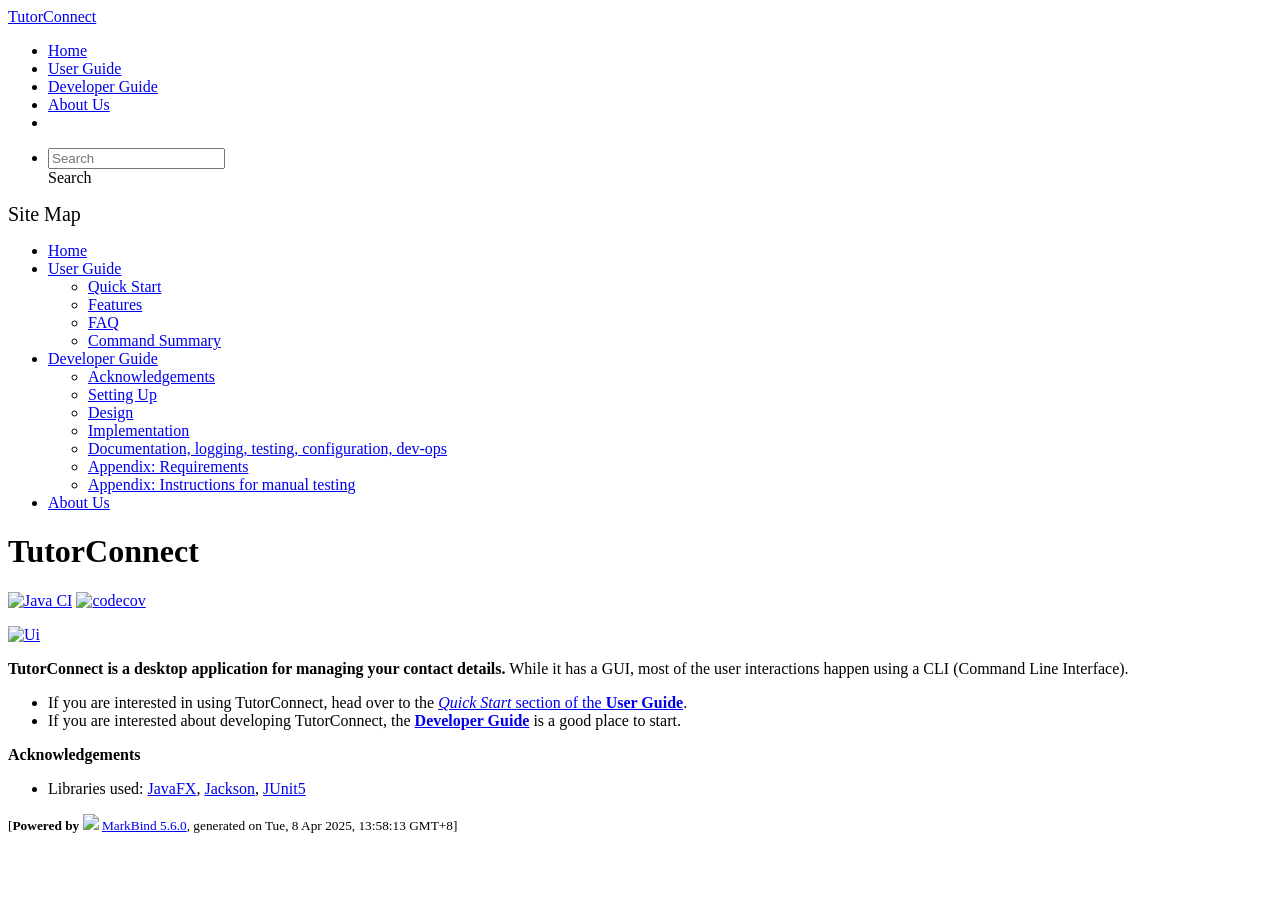
==== commit 9c5d47be: "deploy: 23175db553afef736b11a36dd022ed2acd16784f" ====
--- a/index.html
+++ b/index.html
@@ -14,7 +14,7 @@
 <body >
 <div id="app" data-server-rendered="true"><header sticky=""><div data-v-7c0fd418><nav class="navbar navbar-expand-md d-print-none navbar-dark bg-dark" data-v-7c0fd418><div class="container-fluid" data-v-7c0fd418><div class="navbar-left" data-v-7c0fd418><a href="/tp/index.html" title="Home" class="navbar-brand" data-v-7c0fd418>TutorConnect</a></div> <div class="navbar-default" data-v-7c0fd418><ul class="navbar-nav me-auto mt-2 mt-lg-0" data-v-7c0fd418> <li data-v-7c0fd418><a href="/tp/index.html" class="nav-link" data-v-7c0fd418>Home</a></li> <li data-v-7c0fd418><a href="/tp/UserGuide.html" class="nav-link" data-v-7c0fd418>User Guide</a></li> <li data-v-7c0fd418><a href="/tp/DeveloperGuide.html" class="nav-link" data-v-7c0fd418>Developer Guide</a></li> <li data-v-7c0fd418><a href="/tp/AboutUs.html" class="nav-link" data-v-7c0fd418>About Us</a></li> <li data-v-7c0fd418><a href="https://github.com/se-edu/addressbook-level3" target="_blank" class="nav-link" data-v-7c0fd418><span data-v-7c0fd418><span aria-hidden="true" class="fab fa-github" data-v-7c0fd418></span></span></a></li></ul></div> <ul class="navbar-nav navbar-right" data-v-7c0fd418><li data-v-7c0fd418><form class="navbar-form" data-v-7c0fd418><div class="dropdown" style="position:relative;" data-v-4f6e9aec><input data-bs-toggle="dropdown" type="text" placeholder="Search" autocomplete="off" value="" class="form-control" data-v-4f6e9aec> <div class="form-control placeholder-div-hidden" data-v-4f6e9aec>
       Search
-    </div> <ul class="dropdown-menu search-dropdown-menu dropdown-menu-hidden dropdown-menu-end" data-v-4f6e9aec></ul></div></form></li></ul></div></nav> <div class="lower-navbar-container" style="display:none;" data-v-7c0fd418><!----> <!----></div></div></header> <div id="flex-body"><nav id="site-nav" data-v-e6005420><div class="site-nav-top" data-v-e6005420><div class="fw-bold mb-2" style="font-size:1.25rem;" data-v-e6005420>Site Map</div></div> <div class="nav-component slim-scroll" data-v-e6005420><div class="site-nav-root"><ul class="site-nav-list site-nav-list-root" data-v-e6005420><li data-v-e6005420><div onclick="handleSiteNavClick(this)" class="site-nav-default-list-item site-nav-list-item-0" data-v-e6005420><a href="/tp/index.html" data-v-e6005420>Home</a></div></li> <li data-v-e6005420><div onclick="handleSiteNavClick(this)" class="site-nav-default-list-item site-nav-list-item-0" data-v-e6005420><a href="/tp/UserGuide.html" data-v-e6005420>User Guide</a> <div class="site-nav-dropdown-btn-container" data-v-e6005420><i onclick="handleSiteNavClick(this.parentNode.parentNode, false); event.stopPropagation();" class="site-nav-dropdown-btn-icon site-nav-rotate-icon" data-v-e6005420><span aria-hidden="true" class="glyphicon glyphicon-menu-down" data-v-e6005420></span></i></div></div><ul class="site-nav-dropdown-container site-nav-dropdown-container-open site-nav-list" data-v-e6005420><li data-v-e6005420><div onclick="handleSiteNavClick(this)" class="site-nav-default-list-item site-nav-list-item-1" data-v-e6005420><a href="/tp/UserGuide.html#quick-start" data-v-e6005420>Quick Start</a></div></li> <li data-v-e6005420><div onclick="handleSiteNavClick(this)" class="site-nav-default-list-item site-nav-list-item-1" data-v-e6005420><a href="/tp/UserGuide.html#features" data-v-e6005420>Features</a></div></li> <li data-v-e6005420><div onclick="handleSiteNavClick(this)" class="site-nav-default-list-item site-nav-list-item-1" data-v-e6005420><a href="/tp/UserGuide.html#faq" data-v-e6005420>FAQ</a></div></li> <li data-v-e6005420><div onclick="handleSiteNavClick(this)" class="site-nav-default-list-item site-nav-list-item-1" data-v-e6005420><a href="/tp/UserGuide.html#faq" data-v-e6005420>Command Summary</a></div></li></ul></li> <li data-v-e6005420><div onclick="handleSiteNavClick(this)" class="site-nav-default-list-item site-nav-list-item-0" data-v-e6005420><a href="/tp/DeveloperGuide.html" data-v-e6005420>Developer Guide</a> <div class="site-nav-dropdown-btn-container" data-v-e6005420><i onclick="handleSiteNavClick(this.parentNode.parentNode, false); event.stopPropagation();" class="site-nav-dropdown-btn-icon site-nav-rotate-icon" data-v-e6005420><span aria-hidden="true" class="glyphicon glyphicon-menu-down" data-v-e6005420></span></i></div></div><ul class="site-nav-dropdown-container site-nav-dropdown-container-open site-nav-list" data-v-e6005420><li data-v-e6005420><div onclick="handleSiteNavClick(this)" class="site-nav-default-list-item site-nav-list-item-1" data-v-e6005420><a href="/tp/DeveloperGuide.html#acknowledgements" data-v-e6005420>Acknowledgements</a></div></li> <li data-v-e6005420><div onclick="handleSiteNavClick(this)" class="site-nav-default-list-item site-nav-list-item-1" data-v-e6005420><a href="/tp/DeveloperGuide.html#setting-up-getting-started" data-v-e6005420>Setting Up</a></div></li> <li data-v-e6005420><div onclick="handleSiteNavClick(this)" class="site-nav-default-list-item site-nav-list-item-1" data-v-e6005420><a href="/tp/DeveloperGuide.html#design" data-v-e6005420>Design</a></div></li> <li data-v-e6005420><div onclick="handleSiteNavClick(this)" class="site-nav-default-list-item site-nav-list-item-1" data-v-e6005420><a href="/tp/DeveloperGuide.html#implementation" data-v-e6005420>Implementation</a></div></li> <li data-v-e6005420><div onclick="handleSiteNavClick(this)" class="site-nav-default-list-item site-nav-list-item-1" data-v-e6005420><a href="/tp/DeveloperGuide.html#documentation-logging-testing-configuration-dev-ops" data-v-e6005420>Documentation, logging, testing, configuration, dev-ops</a></div></li> <li data-v-e6005420><div onclick="handleSiteNavClick(this)" class="site-nav-default-list-item site-nav-list-item-1" data-v-e6005420><a href="/tp/DeveloperGuide.html#appendix-requirements" data-v-e6005420>Appendix: Requirements</a></div></li> <li data-v-e6005420><div onclick="handleSiteNavClick(this)" class="site-nav-default-list-item site-nav-list-item-1" data-v-e6005420><a href="/tp/DeveloperGuide.html#appendix-instructions-for-manual-testing" data-v-e6005420>Appendix: Instructions for manual testing</a></div></li></ul></li> <li data-v-e6005420><div onclick="handleSiteNavClick(this)" class="site-nav-default-list-item site-nav-list-item-0" data-v-e6005420><a href="/tp/AboutUs.html" data-v-e6005420>About Us</a></div></li> <!----></ul></div></div> <!----></nav> <div id="content-wrapper"><h1 id="tutorconnect">TutorConnect<a href="#tutorconnect" onclick="event.stopPropagation()" class="fa fa-anchor"></a></h1> <p><a href="https://github.com/AY2425S2-CS2103-F08-4/tp/actions/workflows/gradle.yml"><img src="https://github.com/AY2425S2-CS2103-F08-4/tp/actions/workflows/gradle.yml/badge.svg" alt="Java CI" class="img-fluid"></a> <a href="https://codecov.io/gh/AY2425S2-CS2103-F08-4/tp"><img src="https://codecov.io/gh/AY2425S2-CS2103-F08-4/tp/graph/badge.svg?token=2KZ8B3FL4R" alt="codecov" class="img-fluid"></a></p> <p><a href="/tp/images/Ui.png" target="_self"><img src="/tp/images/Ui.png" alt="Ui" class="img-fluid"></a></p> <p><strong>TutorConnect is a desktop application for managing your contact details.</strong> While it has a GUI, most of the user interactions happen using a CLI (Command Line Interface).</p> <ul><li>If you are interested in using TutorConnect, head over to the <a href="/tp/UserGuide.html#quick-start"><em>Quick Start</em> section of the <strong>User Guide</strong></a>.</li> <li>If you are interested about developing TutorConnect, the <a href="/tp/DeveloperGuide.html"><strong>Developer Guide</strong></a> is a good place to start.</li></ul> <p><strong>Acknowledgements</strong></p> <ul><li>Libraries used: <a href="https://openjfx.io/">JavaFX</a>, <a href="https://github.com/FasterXML/jackson">Jackson</a>, <a href="https://github.com/junit-team/junit5">JUnit5</a></li></ul></div> <nav id="page-nav" data-v-e6005420><div class="nav-component slim-scroll" data-v-e6005420></div> <!----></nav> <div aria-hidden="true" class="scroll-top-button fa-lg d-print-none" style="display:none;bottom:2%;right:2%;position:fixed;"><i class="fas fa-arrow-circle-up"></i></div></div> <footer><div class="text-center"><small>[<span><strong>Powered by</strong></span> <img src="https://markbind.org/favicon.ico" width="30"> <a href="https://markbind.org/">MarkBind 5.6.0</a>, generated on Tue, 8 Apr 2025, 13:55:13 GMT+8]</small></div></footer></div>
+    </div> <ul class="dropdown-menu search-dropdown-menu dropdown-menu-hidden dropdown-menu-end" data-v-4f6e9aec></ul></div></form></li></ul></div></nav> <div class="lower-navbar-container" style="display:none;" data-v-7c0fd418><!----> <!----></div></div></header> <div id="flex-body"><nav id="site-nav" data-v-e6005420><div class="site-nav-top" data-v-e6005420><div class="fw-bold mb-2" style="font-size:1.25rem;" data-v-e6005420>Site Map</div></div> <div class="nav-component slim-scroll" data-v-e6005420><div class="site-nav-root"><ul class="site-nav-list site-nav-list-root" data-v-e6005420><li data-v-e6005420><div onclick="handleSiteNavClick(this)" class="site-nav-default-list-item site-nav-list-item-0" data-v-e6005420><a href="/tp/index.html" data-v-e6005420>Home</a></div></li> <li data-v-e6005420><div onclick="handleSiteNavClick(this)" class="site-nav-default-list-item site-nav-list-item-0" data-v-e6005420><a href="/tp/UserGuide.html" data-v-e6005420>User Guide</a> <div class="site-nav-dropdown-btn-container" data-v-e6005420><i onclick="handleSiteNavClick(this.parentNode.parentNode, false); event.stopPropagation();" class="site-nav-dropdown-btn-icon site-nav-rotate-icon" data-v-e6005420><span aria-hidden="true" class="glyphicon glyphicon-menu-down" data-v-e6005420></span></i></div></div><ul class="site-nav-dropdown-container site-nav-dropdown-container-open site-nav-list" data-v-e6005420><li data-v-e6005420><div onclick="handleSiteNavClick(this)" class="site-nav-default-list-item site-nav-list-item-1" data-v-e6005420><a href="/tp/UserGuide.html#quick-start" data-v-e6005420>Quick Start</a></div></li> <li data-v-e6005420><div onclick="handleSiteNavClick(this)" class="site-nav-default-list-item site-nav-list-item-1" data-v-e6005420><a href="/tp/UserGuide.html#features" data-v-e6005420>Features</a></div></li> <li data-v-e6005420><div onclick="handleSiteNavClick(this)" class="site-nav-default-list-item site-nav-list-item-1" data-v-e6005420><a href="/tp/UserGuide.html#faq" data-v-e6005420>FAQ</a></div></li> <li data-v-e6005420><div onclick="handleSiteNavClick(this)" class="site-nav-default-list-item site-nav-list-item-1" data-v-e6005420><a href="/tp/UserGuide.html#faq" data-v-e6005420>Command Summary</a></div></li></ul></li> <li data-v-e6005420><div onclick="handleSiteNavClick(this)" class="site-nav-default-list-item site-nav-list-item-0" data-v-e6005420><a href="/tp/DeveloperGuide.html" data-v-e6005420>Developer Guide</a> <div class="site-nav-dropdown-btn-container" data-v-e6005420><i onclick="handleSiteNavClick(this.parentNode.parentNode, false); event.stopPropagation();" class="site-nav-dropdown-btn-icon site-nav-rotate-icon" data-v-e6005420><span aria-hidden="true" class="glyphicon glyphicon-menu-down" data-v-e6005420></span></i></div></div><ul class="site-nav-dropdown-container site-nav-dropdown-container-open site-nav-list" data-v-e6005420><li data-v-e6005420><div onclick="handleSiteNavClick(this)" class="site-nav-default-list-item site-nav-list-item-1" data-v-e6005420><a href="/tp/DeveloperGuide.html#acknowledgements" data-v-e6005420>Acknowledgements</a></div></li> <li data-v-e6005420><div onclick="handleSiteNavClick(this)" class="site-nav-default-list-item site-nav-list-item-1" data-v-e6005420><a href="/tp/DeveloperGuide.html#setting-up-getting-started" data-v-e6005420>Setting Up</a></div></li> <li data-v-e6005420><div onclick="handleSiteNavClick(this)" class="site-nav-default-list-item site-nav-list-item-1" data-v-e6005420><a href="/tp/DeveloperGuide.html#design" data-v-e6005420>Design</a></div></li> <li data-v-e6005420><div onclick="handleSiteNavClick(this)" class="site-nav-default-list-item site-nav-list-item-1" data-v-e6005420><a href="/tp/DeveloperGuide.html#implementation" data-v-e6005420>Implementation</a></div></li> <li data-v-e6005420><div onclick="handleSiteNavClick(this)" class="site-nav-default-list-item site-nav-list-item-1" data-v-e6005420><a href="/tp/DeveloperGuide.html#documentation-logging-testing-configuration-dev-ops" data-v-e6005420>Documentation, logging, testing, configuration, dev-ops</a></div></li> <li data-v-e6005420><div onclick="handleSiteNavClick(this)" class="site-nav-default-list-item site-nav-list-item-1" data-v-e6005420><a href="/tp/DeveloperGuide.html#appendix-requirements" data-v-e6005420>Appendix: Requirements</a></div></li> <li data-v-e6005420><div onclick="handleSiteNavClick(this)" class="site-nav-default-list-item site-nav-list-item-1" data-v-e6005420><a href="/tp/DeveloperGuide.html#appendix-instructions-for-manual-testing" data-v-e6005420>Appendix: Instructions for manual testing</a></div></li></ul></li> <li data-v-e6005420><div onclick="handleSiteNavClick(this)" class="site-nav-default-list-item site-nav-list-item-0" data-v-e6005420><a href="/tp/AboutUs.html" data-v-e6005420>About Us</a></div></li> <!----></ul></div></div> <!----></nav> <div id="content-wrapper"><h1 id="tutorconnect">TutorConnect<a href="#tutorconnect" onclick="event.stopPropagation()" class="fa fa-anchor"></a></h1> <p><a href="https://github.com/AY2425S2-CS2103-F08-4/tp/actions/workflows/gradle.yml"><img src="https://github.com/AY2425S2-CS2103-F08-4/tp/actions/workflows/gradle.yml/badge.svg" alt="Java CI" class="img-fluid"></a> <a href="https://codecov.io/gh/AY2425S2-CS2103-F08-4/tp"><img src="https://codecov.io/gh/AY2425S2-CS2103-F08-4/tp/graph/badge.svg?token=2KZ8B3FL4R" alt="codecov" class="img-fluid"></a></p> <p><a href="/tp/images/Ui.png" target="_self"><img src="/tp/images/Ui.png" alt="Ui" class="img-fluid"></a></p> <p><strong>TutorConnect is a desktop application for managing your contact details.</strong> While it has a GUI, most of the user interactions happen using a CLI (Command Line Interface).</p> <ul><li>If you are interested in using TutorConnect, head over to the <a href="/tp/UserGuide.html#quick-start"><em>Quick Start</em> section of the <strong>User Guide</strong></a>.</li> <li>If you are interested about developing TutorConnect, the <a href="/tp/DeveloperGuide.html"><strong>Developer Guide</strong></a> is a good place to start.</li></ul> <p><strong>Acknowledgements</strong></p> <ul><li>Libraries used: <a href="https://openjfx.io/">JavaFX</a>, <a href="https://github.com/FasterXML/jackson">Jackson</a>, <a href="https://github.com/junit-team/junit5">JUnit5</a></li></ul></div> <nav id="page-nav" data-v-e6005420><div class="nav-component slim-scroll" data-v-e6005420></div> <!----></nav> <div aria-hidden="true" class="scroll-top-button fa-lg d-print-none" style="display:none;bottom:2%;right:2%;position:fixed;"><i class="fas fa-arrow-circle-up"></i></div></div> <footer><div class="text-center"><small>[<span><strong>Powered by</strong></span> <img src="https://markbind.org/favicon.ico" width="30"> <a href="https://markbind.org/">MarkBind 5.6.0</a>, generated on Tue, 8 Apr 2025, 13:58:13 GMT+8]</small></div></footer></div>
 </body><script src="/tp/markbind/js/bootstrap-utility.min.js"></script>
 <script src="/tp/markbind/js/polyfill.min.js"></script>
 <script src="/tp/markbind/js/vue.min.js"></script>
